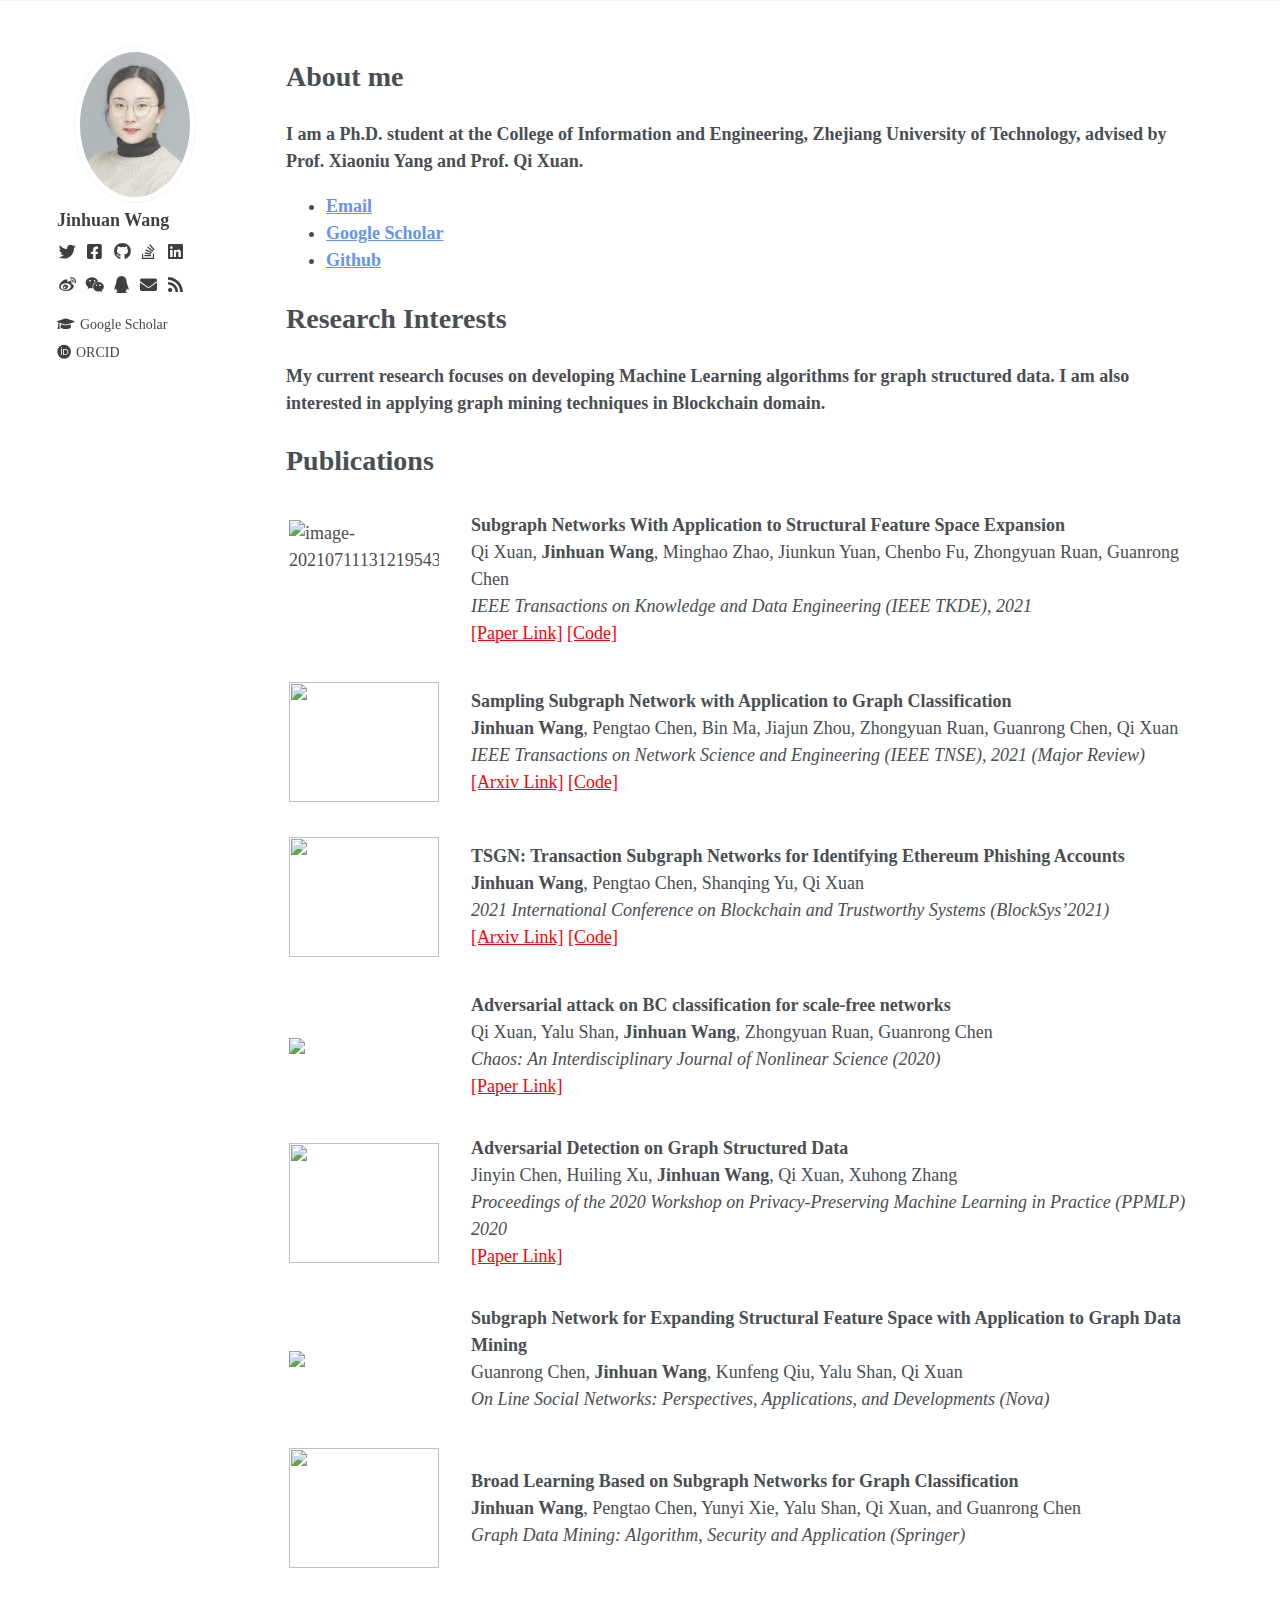
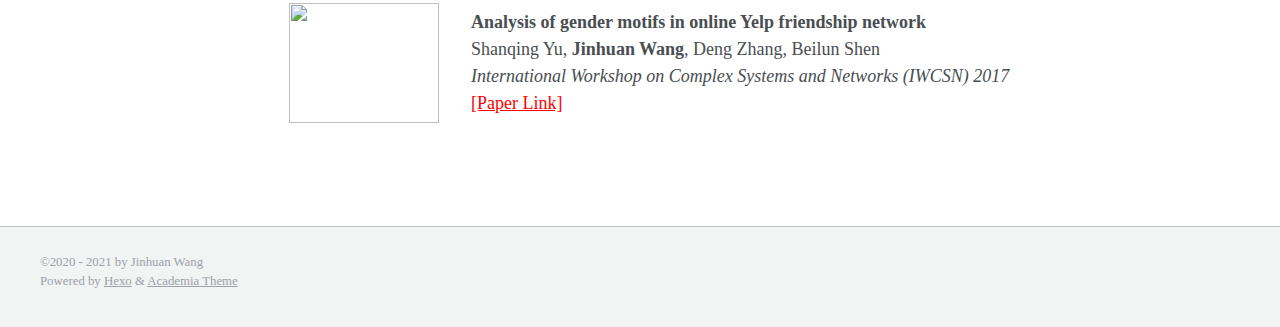
==== archives/index.html @ d6aba84d "Site updated: 2021-07-17 21:03:40" ====
<!DOCTYPE html><html lang="en"><head><meta charset="UTF-8"><meta http-equiv="X-UA-Compatible" content="IE=edge"><meta name="viewport" content="width=device-width, initial-scale=1, maximum-scale=5"><title>Homepage</title><meta name="author" content="Jinhuan Wang"><link rel="shortcut icon" href="/img/favicon.png"><link rel="stylesheet" href="/css/index.css"><link rel="stylesheet" href="https://cdn.jsdelivr.net/npm/@fortawesome/fontawesome-free@5.13.0/css/all.min.css"><meta name="generator" content="Hexo 5.4.0"></head><body><header id="page_header"></header><main id="page_main"><div class="side-card sticky"><div class="card-wrap" itemscope itemtype="http://schema.org/Person"><div class="author-avatar"><img class="avatar-img" src="/img/photo.jpg" onerror="this.onerror=null;this.src='/img/profile.png'" alt="avatar"></div><div class="author-discrip"><h3>Jinhuan Wang</h3><p class="author-bio"></p></div><div class="author-links"><button class="btn m-social-links">Links</button><ul class="social-icons"><li><a class="social-icon" href="/" target="_blank"><i class="fab fa-twitter" aria-hidden="true"></i></a></li><li><a class="social-icon" href="/" target="_blank"><i class="fab fa-facebook-square" aria-hidden="true"></i></a></li><li><a class="social-icon" href="https://github.com/GalateaWang" target="_blank"><i class="fab fa-github" aria-hidden="true"></i></a></li><li><a class="social-icon" href="/" target="_blank"><i class="fab fa-stack-overflow" aria-hidden="true"></i></a></li><li><a class="social-icon" href="/" target="_blank"><i class="fab fa-linkedin" aria-hidden="true"></i></a></li><li><a class="social-icon" href="/" target="_blank"><i class="fab fa-weibo" aria-hidden="true"></i></a></li><li><a class="social-icon" href="/" target="_blank"><i class="fab fa-weixin" aria-hidden="true"></i></a></li><li><a class="social-icon" href="/" target="_blank"><i class="fab fa-qq" aria-hidden="true"></i></a></li><li><a class="social-icon" href="jinhuanwang@zjut.edu.cn" target="_blank"><i class="fas fa-envelope" aria-hidden="true"></i></a></li><li><a class="social-icon" href="/" target="_blank"><i class="fas fa-rss" aria-hidden="true"></i></a></li></ul><ul class="social-links"><li><a class="e-social-link" href="https://scholar.google.com/citations?hl=zh-CN&amp;user=o1BycdIAAAAJ" target="_blank"><i class="fas fa-graduation-cap" aria-hidden="true"></i><span>Google Scholar</span></a></li><li><a class="e-social-link" href="/" target="_blank"><i class="fab fa-orcid" aria-hidden="true"></i><span>ORCID</span></a></li></ul></div></div></div><div class="page" itemscope itemtype="http://schema.org/CreativeWork"><article><h2 id="About-me"><a href="#About-me" class="headerlink" title="About me"></a>About me</h2><p><strong>I am a Ph.D. student  at the College of Information and Engineering, Zhejiang University of Technology, advised by Prof. Xiaoniu Yang and Prof. Qi Xuan.</strong>     </p>
<ul>
<li><a href="mailto: jinhuanwang@zjut.edu.cn" style="color: cornflowerblue; font-weight: 700; ">Email</a></li>
<li><a target="_blank" rel="noopener" href="https://scholar.google.com/citations?hl=zh-CN&user=o1BycdIAAAAJ" style="color: cornflowerblue; font-weight: 700; ">Google Scholar</a></li>
<li><a target="_blank" rel="noopener" href="https://github.com/GalateaWang" style="color: cornflowerblue; font-weight: 700;">Github</a></li>
</ul>
<h2 id="Research-Interests"><a href="#Research-Interests" class="headerlink" title="Research Interests"></a>Research Interests</h2><p><strong>My current research focuses on developing Machine Learning algorithms for graph structured data. I am also interested in applying graph mining techniques in Blockchain domain.</strong></p>
<h2 id="Publications"><a href="#Publications" class="headerlink" title="Publications"></a>Publications</h2><table>
<thead>
<tr>
<th align="left"></th>
<th></th>
<th></th>
</tr>
</thead>
<tbody><tr>
<td align="left"><a target="_blank" rel="noopener" href="https://user-images.githubusercontent.com/26339035/125916703-f8d29f71-adae-42ac-a374-967e4ed6e402.png"><img src="https://user-images.githubusercontent.com/26339035/125916703-f8d29f71-adae-42ac-a374-967e4ed6e402.png" alt="image-20210711131219543" style="float: left;width:150px;height:120px; margin-right: 24px;"/></a></td>
<td></td>
<td><strong>Subgraph Networks With Application to Structural Feature Space Expansion</strong><br />Qi Xuan, <strong>Jinhuan Wang</strong>, Minghao Zhao, Jiunkun Yuan, Chenbo Fu, Zhongyuan Ruan, Guanrong Chen<br /><em>IEEE Transactions on Knowledge and Data Engineering (IEEE TKDE), 2021</em><br /><a target="_blank" rel="noopener" href="https://ieeexplore.ieee.org/document/8924759" style="color:red;">[Paper Link]</a>  <a target="_blank" rel="noopener" href="https://github.com/GalateaWang/SGNs-master" style="color:red">[Code]</a></td>
</tr>
<tr>
<td align="left">&nbsp;</td>
<td></td>
<td></td>
</tr>
<tr>
<td align="left"><a target="_blank" rel="noopener" href="https://user-images.githubusercontent.com/26339035/125916743-023c834e-1842-4db5-be9d-2e7275704012.png" ><img src="https://user-images.githubusercontent.com/26339035/125916743-023c834e-1842-4db5-be9d-2e7275704012.png" style="float: left;width:150px;height:120px; margin-right: 24px;"/></a></td>
<td></td>
<td><strong>Sampling Subgraph Network with Application to Graph Classification</strong><br /><strong>Jinhuan Wang</strong>, Pengtao Chen, Bin Ma, Jiajun Zhou, Zhongyuan Ruan, Guanrong Chen, Qi Xuan<br /><em>IEEE Transactions on Network Science and Engineering (IEEE TNSE), 2021 (Major Review)</em><br /><a target="_blank" rel="noopener" href="https://arxiv.org/pdf/2102.05272.pdf" style="color:red;">[Arxiv Link]</a>  <a target="_blank" rel="noopener" href="https://github.com/GalateaWang/S2GN-master" style="color:red">[Code]</a></td>
</tr>
<tr>
<td align="left">&nbsp;</td>
<td></td>
<td></td>
</tr>
<tr>
<td align="left"><a target="_blank" rel="noopener" href="https://user-images.githubusercontent.com/26339035/125916754-6742d8e6-dbb0-4759-9ee8-6885c923bdd0.png"><img src="https://user-images.githubusercontent.com/26339035/125916754-6742d8e6-dbb0-4759-9ee8-6885c923bdd0.png" style="float:left; width:150px; height:120px; margin-right:24px;"/></a></td>
<td></td>
<td><strong>TSGN: Transaction Subgraph Networks for Identifying Ethereum Phishing Accounts</strong><br /><strong>Jinhuan Wang</strong>, Pengtao Chen, Shanqing Yu, Qi Xuan<br /><em>2021 International Conference on Blockchain and Trustworthy Systems (BlockSys’2021)</em><br /><a target="_blank" rel="noopener" href="https://arxiv.org/pdf/2104.08767.pdf" style="color: red">[Arxiv Link]</a> <a target="_blank" rel="noopener" href="https://github.com/GalateaWang/TSGN-master" style="color:red;">[Code]</a></td>
</tr>
<tr>
<td align="left">&nbsp;</td>
<td></td>
<td></td>
</tr>
<tr>
<td align="left"><a target="_blank" rel="noopener" href="https://user-images.githubusercontent.com/26339035/125916783-9ae766b1-9713-4e79-ad9d-eccd693181a1.png"><img src="https://user-images.githubusercontent.com/26339035/125916783-9ae766b1-9713-4e79-ad9d-eccd693181a1.png" style="float:left; width:150px; hegith:120px; margin-right:24px;"/></a></td>
<td></td>
<td><strong>Adversarial attack on BC classification for scale-free networks</strong><br />Qi Xuan, Yalu Shan, <strong>Jinhuan Wang</strong>, Zhongyuan Ruan, Guanrong Chen<br /><em>Chaos: An Interdisciplinary Journal of Nonlinear Science (2020)</em><br /><a target="_blank" rel="noopener" href="https://aip.scitation.org/doi/abs/10.1063/5.0003707" style="color:red;">[Paper Link]</a></td>
</tr>
<tr>
<td align="left">&nbsp;</td>
<td></td>
<td></td>
</tr>
<tr>
<td align="left"><a target="_blank" rel="noopener" href="https://user-images.githubusercontent.com/26339035/125916824-718e00a5-fbe6-42c3-acde-b6d0bad8ffab.png"><img src="https://user-images.githubusercontent.com/26339035/125916824-718e00a5-fbe6-42c3-acde-b6d0bad8ffab.png" style="float:left; width:150px; height:120px; margin-right:24px;"/></a></td>
<td></td>
<td><strong>Adversarial Detection on Graph Structured Data</strong><br />Jinyin Chen, Huiling Xu, <strong>Jinhuan Wang</strong>, Qi Xuan, Xuhong Zhang<br /><em>Proceedings of the 2020 Workshop on Privacy-Preserving Machine Learning in Practice (PPMLP) 2020</em><br /><a target="_blank" rel="noopener" href="https://dl.acm.org/doi/abs/10.1145/3411501.3419424" style="color:red;">[Paper Link]</a></td>
</tr>
<tr>
<td align="left">&nbsp;</td>
<td></td>
<td></td>
</tr>
<tr>
<td align="left"><a target="_blank" rel="noopener" href="https://user-images.githubusercontent.com/26339035/125916891-30e9089a-f079-495f-80ce-f2d35e8a3718.png"><img src="https://user-images.githubusercontent.com/26339035/125916891-30e9089a-f079-495f-80ce-f2d35e8a3718.png" style="float:left; width:150px; hegith:120px; margin-right:24px;"/></a></td>
<td></td>
<td><strong>Subgraph Network for Expanding Structural Feature Space with Application to Graph Data Mining</strong><br />Guanrong Chen, <strong>Jinhuan Wang</strong>, Kunfeng Qiu, Yalu Shan, Qi Xuan<br /><em>On Line Social Networks: Perspectives, Applications, and Developments (Nova)</em></td>
</tr>
<tr>
<td align="left">&nbsp;</td>
<td></td>
<td></td>
</tr>
<tr>
<td align="left"><a target="_blank" rel="noopener" href="https://user-images.githubusercontent.com/26339035/125916865-1a23672b-ca95-4561-af25-243d9ee45a95.png"><img src="https://user-images.githubusercontent.com/26339035/125916865-1a23672b-ca95-4561-af25-243d9ee45a95.png" style="float:left; width:150px; height:120px; margin-right:24px;"/></a></td>
<td></td>
<td><strong>Broad Learning Based on Subgraph Networks for Graph Classification</strong><br /><strong>Jinhuan Wang</strong>, Pengtao Chen, Yunyi Xie, Yalu Shan, Qi Xuan, and Guanrong Chen<br /><em>Graph Data Mining: Algorithm, Security and Application (Springer)</em></td>
</tr>
<tr>
<td align="left">&nbsp;</td>
<td></td>
<td></td>
</tr>
<tr>
<td align="left"><a target="_blank" rel="noopener" href="https://user-images.githubusercontent.com/26339035/125916845-290c1e03-c043-4568-b650-4b7f69cfe182.png"><img src="https://user-images.githubusercontent.com/26339035/125916845-290c1e03-c043-4568-b650-4b7f69cfe182.png" style="float:left; width:150px; height:120px; margin-right: 24px; "/></a></td>
<td></td>
<td><strong>Analysis of gender motifs in online Yelp friendship network</strong><br />Shanqing Yu, <strong>Jinhuan Wang</strong>, Deng Zhang, Beilun Shen<br /><em>International Workshop on Complex Systems and Networks (IWCSN) 2017</em><br /><a target="_blank" rel="noopener" href="https://ieeexplore.ieee.org/stamp/stamp.jsp?tp=&arnumber=8276539" style="color:red;">[Paper Link]</a></td>
</tr>
</tbody></table>
</article></div></main><footer id="page_footer"><div class="footer_wrap"><div class="copyright">&copy;2020 - 2021 by Jinhuan Wang</div><div class="theme-info">Powered by <a target="_blank" href="https://hexo.io" rel="nofollow noopener">Hexo</a> & <a target="_blank" href="https://github.com/PhosphorW/hexo-theme-academia" rel="nofollow noopener">Academia Theme</a></div></div></footer><script src="https://cdn.jsdelivr.net/npm/jquery@latest/dist/jquery.min.js"></script><script src="https://cdn.jsdelivr.net/npm/jquery-pjax@latest/jquery.pjax.min.js"></script><script src="/js/main.js"></script></body></html>
---- css/index.css ----
.page pre,
.page .highlight {
  overflow: auto;
  margin: 0 0 1rem;
  padding: 0;
  background: #f8f8f8;
  color: #525252;
  font-size: 1.6rem;
  clear: both;
}
figure.highlight {
  position: relative;
}
.page .highlight code {
  padding: 0.2rem 0.3rem;
  word-wrap: break-word;
  font-size: 1.6rem !important;
}
.page pre {
  padding: 10px 20px;
}
.page pre code {
  padding: 0;
  background: none;
  color: #525252;
  text-shadow: none;
}
.page .highlight {
  position: relative;
  border-radius: 1px;
}
.page .highlight pre {
  margin: 0;
  padding: 8px 0;
  border: none;
}
.page .highlight .line::selection {
  background: rgba(128,203,196,0.251);
  color: #525252;
}
.page .highlight .line.marked {
  background-color: rgba(128,203,196,0.251);
}
.page .highlight table {
  position: relative;
  margin: 0;
  width: auto;
  border: none;
}
.page .highlight td {
  padding: 0;
  border: none;
}
.page .highlight .gutter pre {
  padding-right: 0.8rem;
  padding-left: 0.7rem;
  background-color: #f8f8f8;
  color: #cfd8dc;
  text-align: right;
}
.page .highlight .code pre {
  padding-right: 0.5rem;
  padding-left: 0.5rem;
  width: 100%;
  background-color: #f8f8f8;
}
.page .highlight .line {
  height: 1rem;
}
.page .gutter {
  user-select: none;
  -webkit-user-select: none;
  -moz-user-select: none;
  -ms-user-select: none;
}
.page .gist table {
  width: auto;
}
.page .gist table td {
  border: none;
}
.page pre .deletion {
  background: #fdd;
}
.page pre .addition {
  background: #dfd;
}
.page pre .meta {
  color: #7c4dff;
}
.page pre .comment {
  color: rgba(144,164,174,0.565);
}
.page pre .comment::selection {
  background: rgba(128,203,196,0.251);
  color: #525252;
}
.page pre .variable,
.page pre .attribute,
.page pre .regexp,
.page pre .ruby .constant,
.page pre .xml .tag .title,
.page pre .xml .pi,
.page pre .xml .doctype,
.page pre .html .doctype,
.page pre .css .id,
.page pre .tag .name,
.page pre .css .class,
.page pre .css .pseudo {
  color: #e53935;
}
.page pre .variable::selection,
.page pre .attribute::selection,
.page pre .regexp::selection,
.page pre .ruby .constant::selection,
.page pre .xml .tag .title::selection,
.page pre .xml .pi::selection,
.page pre .xml .doctype::selection,
.page pre .html .doctype::selection,
.page pre .css .id::selection,
.page pre .tag .name::selection,
.page pre .css .class::selection,
.page pre .css .pseudo::selection {
  background: rgba(128,203,196,0.251);
  color: #525252;
}
.page pre .tag {
  color: #c62641;
}
.page pre .tag::selection {
  background: rgba(128,203,196,0.251);
  color: #525252;
}
.page pre .number,
.page pre .preprocessor,
.page pre .literal,
.page pre .params,
.page pre .constant,
.page pre .command {
  color: #f76d47;
}
.page pre .number::selection,
.page pre .preprocessor::selection,
.page pre .literal::selection,
.page pre .params::selection,
.page pre .constant::selection,
.page pre .command::selection {
  background: rgba(128,203,196,0.251);
  color: #525252;
}
.page pre .built_in {
  color: #ffb62c;
}
.page pre .built_in::selection {
  background: rgba(128,203,196,0.251);
  color: #525252;
}
.page pre .ruby .class .title,
.page pre .css .rules .attribute,
.page pre .string,
.page pre .value,
.page pre .inheritance,
.page pre .header,
.page pre .ruby .symbol,
.page pre .xml .cdata,
.page pre .special,
.page pre .number,
.page pre .formula {
  color: #0086b3;
}
.page pre .ruby .class .title::selection,
.page pre .css .rules .attribute::selection,
.page pre .string::selection,
.page pre .value::selection,
.page pre .inheritance::selection,
.page pre .header::selection,
.page pre .ruby .symbol::selection,
.page pre .xml .cdata::selection,
.page pre .special::selection,
.page pre .number::selection,
.page pre .formula::selection {
  background: rgba(128,203,196,0.251);
  color: #525252;
}
.page pre .keyword,
.page pre .title,
.page pre .css .hexcolor {
  color: #c62641;
}
.page pre .keyword::selection,
.page pre .title::selection,
.page pre .css .hexcolor::selection {
  background: rgba(128,203,196,0.251);
  color: #525252;
}
.page pre .function,
.page pre .python .decorator,
.page pre .python .title,
.page pre .ruby .function .title,
.page pre .ruby .title .keyword,
.page pre .perl .sub,
.page pre .javascript .title,
.page pre .coffeescript .title {
  color: #6182b8;
}
.page pre .function::selection,
.page pre .python .decorator::selection,
.page pre .python .title::selection,
.page pre .ruby .function .title::selection,
.page pre .ruby .title .keyword::selection,
.page pre .perl .sub::selection,
.page pre .javascript .title::selection,
.page pre .coffeescript .title::selection {
  background: rgba(128,203,196,0.251);
  color: #525252;
}
.page pre .tag .attr,
.page pre .javascript .function {
  color: #7c4dff;
}
.page pre .tag .attr::selection,
.page pre .javascript .function::selection {
  background: rgba(128,203,196,0.251);
  color: #525252;
}
* {
  -webkit-text-size-adjust: none;
}
html {
  height: 100%;
  margin: 0;
  font-size: 62.5%;
  -webkit-font-smoothing: antialiased;
  box-sizing: border-box;
}
body {
  height: 100%;
  margin: 0;
  padding: 0;
  color: #494e52;
  font-size: 1.8em;
  line-height: 1.5;
  font-family: "Times New Roman", FangSong, STFangsong, sans-serif;
  scroll-behavior: smooth;
}
a,
span,
.btn {
  font-family: "Times New Roman", FangSong, STFangsong, sans-serif;
}
img {
  max-width: 100%;
}
blockquote {
  position: relative;
  color: #999;
  font-weight: 400;
  background-color: #f7f7f7;
  border-left: 5px solid #777;
  padding: 1rem 1rem 1rem 1.5rem;
  margin: 1rem 3rem 1rem 2rem;
}
blockquote p {
  margin: 0;
}
#page_header {
  position: relative;
  border-bottom: 1px solid #f2f3f3;
  -webkit-animation: intro 0.3s both;
  animation: intro 0.3s both;
  -webkit-animation-delay: 0.15s;
  animation-delay: 0.15s;
  z-index: 20;
}
.header_wrap {
  max-width: 1200px;
  margin-left: auto;
  margin-right: auto;
  clear: both;
  padding: 1.6rem 2rem 1rem;
  font-size: 2rem;
}
#blog_name {
  display: inline-block;
  width: auto;
  vertical-align: top;
}
#blog_name a {
  display: block;
  margin: 0 1.6rem;
  padding: 0.8rem 0;
  color: #7a8288;
  font-weight: 600;
  text-decoration: none;
  -webkit-transition: all 0.2s ease-in-out;
  transition: all 0.2s ease-in-out;
}
#blog_name a:hover {
  color: #000;
}
@media (max-width: 34em) {
  .menus-open .menus_items {
    visibility: visible;
    opacity: 1;
    pointer-events: auto;
  }
  .menus_items {
    visibility: hidden;
    opacity: 0;
    position: absolute;
    right: 10px;
    margin: 0;
    box-shadow: rgba(0,0,0,0.25) 0px 0px 10px;
    padding: 5px;
    border-width: 1px;
    border-style: solid;
    border-color: #f2f3f3;
    border-image: initial;
    border-radius: 4px;
    background: #fff;
    list-style: none;
    transition: all ease-in-out 0.2s;
    pointer-events: none;
  }
  .menus_items::before {
    display: block;
    content: "";
    position: absolute;
    top: -10px;
    left: calc(50% + 15px);
    width: 0px;
    z-index: 0;
    border-style: solid;
    border-width: 0px 10px 10px;
    border-color: #fff transparent;
  }
  .menus_items li {
    display: block;
    border-bottom: 1px solid #f2f3f3;
  }
  .menus_items li a {
    display: block;
    color: #7a8288;
    font-size: 1.6rem;
    margin: 0px;
    padding: 8px 15px;
    text-decoration: none;
    transition: all 0.2s ease-in-out 0s;
  }
}
.menus_icon {
  display: inline-block;
  position: absolute;
  right: 30px;
  top: 22px;
  height: 30px;
  width: 30px;
  background-color: #7a8288;
  color: #fff;
  cursor: pointer;
  padding: 0px 0.3rem;
  border-width: 0px;
  outline: none;
}
.menus-open .navicon {
  background: transparent;
}
.menus-open .navicon::before {
  transform-origin: 50% 50%;
  top: 0px;
  left: -3px;
  width: 25px;
  transform: rotate3d(0, 0, 1, 45deg);
}
.menus-open .navicon::after {
  transform-origin: 50% 50%;
  top: 0px;
  left: -3px;
  width: 25px;
  transform: rotate3d(0, 0, 1, -45deg);
}
@media (min-width: 34em) {
  .menus_items {
    display: inline-block;
    list-style-type: none;
    margin: 0;
    clear: both;
  }
  .menus_items li {
    display: table-cell;
    vertical-align: middle;
  }
  .menus_items li a {
    position: relative;
    display: block;
    margin: 0 1.6rem;
    padding: 0.8rem 0;
    color: #7a8288;
    text-decoration: none;
  }
  .menus_items li a::before {
    content: "";
    position: absolute;
    left: 0;
    bottom: 0;
    height: 4px;
    background: #bdc1c4;
    width: 100%;
    -webkit-transition: all 0.2s ease-in-out;
    transition: all 0.2s ease-in-out;
    -webkit-transform: scaleX(0);
    -ms-transform: scaleX(0);
    transform: scaleX(0);
  }
  .menus_items li a:hover {
    color: #5c6266;
  }
  .menus_items li a:hover::before {
    -webkit-transform: scaleX(1);
    -ms-transform: scaleX(1);
    transform: scaleX(1);
  }
  .menus_icon {
    display: none;
  }
}
#page_main {
  min-height: 72%;
  margin-left: auto;
  margin-right: auto;
  clear: both;
  margin-top: 3.2rem;
  margin-bottom: 6.4rem;
  padding-left: 1.6rem;
  padding-right: 1.6rem;
  animation: intro 0.3s both;
  animation-delay: 0.35s;
}
#page_main::after {
  clear: both;
  content: "";
  display: table;
}
.page-title {
  font-size: 3rem;
  padding: 0 1.2rem;
}
.page article {
  padding-left: 1.2rem;
  padding-right: 1.2rem;
}
.page article h1 {
  font-size: 3rem;
}
.page article h2 {
  font-size: 2.8rem;
}
.page article h3 {
  font-size: 2.6rem;
}
.page article p,
.page article li {
  font-size: 1.8rem;
}
.page article a {
  color: #494e52;
  -webkit-transition: all 0.2s ease-in-out;
  transition: all 0.2s ease-in-out;
}
.page article a:hover {
  color: #c62641;
}
.page article .highlight {
  overflow: auto;
  margin: 0 0 1rem;
  padding: 0;
  background: #f8f8f8;
  color: #525252;
  line-height: 20px;
}
.page article .gutter pre {
  padding-right: 0.8rem;
  padding-left: 0.7rem;
  background-color: #f8f8f8;
  color: #cfd8dc;
  text-align: right;
}
.page article code {
  font-family: "Times New Roman", FangSong, STFangsong, sans-serif;
  padding: 0.2rem 0.3rem;
  background: rgba(27,31,35,0.05);
  word-wrap: break-word;
}
@media screen and (min-width: 66.67em) {
  #page_main {
    max-width: 1200px;
  }
}
@media (min-width: 34em) {
  .page {
    width: 82.5%;
    float: right;
    margin-right: 0;
  }
  .page .page-title {
    padding: 0 3.6rem;
  }
  .page article {
    padding: 0 3.6rem 3.6rem;
  }
}
.side-card {
  clear: both;
  margin-bottom: 1.6rem;
  -webkit-transform: translate3d(0, 0, 0);
  transform: translate3d(0, 0, 0);
}
.side-card .card-wrap {
  padding-left: 10px;
}
.side-card img {
  width: 100%;
}
.side-card p,
.side-card li {
  font-size: 1.4rem;
  line-height: 1.5;
}
.author-avatar {
  display: table-cell;
  vertical-align: top;
  width: 40px;
  height: 40px;
}
.author-avatar img {
  width: 100%;
  max-width: 110px;
  border-radius: 50%;
}
.author-discrip {
  display: table-cell;
  vertical-align: top;
  padding-left: 15px;
  padding-right: 15px;
  line-height: 1;
}
.author-discrip h3 {
  margin: 0px;
  font-size: 1.8rem;
}
.author-discrip .author-bio {
  font-size: 1.2rem;
  margin: 0.3rem 0;
}
.author-links {
  display: table-cell;
  position: relative;
  vertical-align: top;
  z-index: 10;
  cursor: pointer;
}
.author-links li {
  white-space: nowrap;
  margin-bottom: 0.5em;
}
.author-links a {
  margin-bottom: 5px;
  padding-right: 5px;
  padding-top: 2px;
  padding-bottom: 2px;
  color: inherit;
  font-size: 1.4rem;
  text-decoration: none;
}
.author-links button {
  margin-bottom: 0px;
}
.btn {
  display: inline-block;
  margin-bottom: 0.25em;
  font-size: 0.75em;
  font-weight: bold;
  text-align: center;
  background-color: #7a8288;
  cursor: pointer;
  color: #fff !important;
  padding: 0.6em 1em;
  text-decoration: none;
  border-radius: 4px;
  border-width: 0px !important;
  border-style: initial !important;
  border-color: initial !important;
  border-image: initial !important;
}
.btn:hover {
  background-color: #333;
}
.m-social-links {
  background-color: #fff;
  color: #7a8288 !important;
  border-width: 1px !important;
  border-style: solid !important;
  border-color: #bdc1c4 !important;
  border-image: initial !important;
}
.m-social-links:hover {
  color: #fff !important;
}
.social-icons {
  visibility: hidden;
  opacity: 0;
  position: absolute;
  right: 0;
  width: 115px;
  margin-top: 15px;
  padding-top: 8px;
  padding-left: 10px;
  list-style-type: none;
  border: 1px solid #f2f3f3;
  border-radius: 4px;
  background: #fff;
  z-index: -1;
  box-shadow: 0 0 10px rgba(0,0,0,0.25);
  cursor: default;
  transition: all ease-in-out 0.2s;
}
.social-icons::before {
  display: block;
  content: "";
  position: absolute;
  top: -10px;
  left: calc(50% + 15px);
  width: 0px;
  z-index: 0;
  border-style: solid;
  border-width: 0px 10px 10px;
  border-color: #fff transparent;
  transition: all 0.2s ease-in-out;
}
.social-icons a {
  font-size: 1.7rem;
}
.social-icons li {
  display: inline-block;
}
.social-icons .fa,
.social-icons .fas,
.social-icons .fab {
  display: inline-block;
  font-size: inherit;
  text-rendering: auto;
  -webkit-font-smoothing: antialiased;
  -moz-osx-font-smoothing: grayscale;
  color: #000;
  width: 1.28571em;
  text-align: center;
  -webkit-transition: all 0.2s ease-in-out;
  transition: all 0.2s ease-in-out;
}
.social-icons .fa:hover,
.social-icons .fas:hover,
.social-icons .fab:hover {
  color: #c62641;
}
.is-open .social-icons {
  visibility: visible;
  opacity: 1;
}
.social-links {
  display: none;
  list-style-type: none;
  cursor: default;
  -webkit-transition: all 0.2s ease-in-out;
  transition: all 0.2s ease-in-out;
}
.social-links .e-social-link {
  color: #000;
}
.social-links .e-social-link .fa,
.social-links .e-social-link .fas,
.social-links .e-social-link .fab {
  padding-right: 0.5rem;
}
.social-links .e-social-link:hover span {
  text-decoration: underline;
}
.cv-links {
  color: #096494 !important;
  display: inline-block;
  position: relative;
  font-size: 1.4rem;
  margin-left: 5.5rem;
}
.cv-links i {
  text-decoration: underline;
}
.cv-links i::before {
  margin-right: 0.5rem;
}
@media (min-width: 66.67em) {
  .side-card {
    padding-right: 0;
  }
}
@media (min-width: 34em) {
  .side-card {
    width: 15.25424%;
    min-width: 165px;
    float: left;
    margin-right: 1.69492%;
    opacity: 0.75;
    -webkit-transition: opacity 0.2s ease-in-out;
    transition: opacity 0.2s ease-in-out;
  }
  .side-card .card-wrap {
    padding: 10px 10px 10px 17px;
  }
  .sticky {
    clear: both;
    position: -webkit-sticky;
    position: sticky;
    top: 2em;
  }
  .sticky>* {
    display: block;
  }
  .author-avatar {
    display: block;
    width: auto;
    height: auto;
    text-align: center;
  }
  .author-avatar img {
    padding: 5px;
    border: 1px solid #f2f3f3;
  }
  .author-discrip {
    display: block;
    width: 100%;
    padding-left: 0;
    padding-right: 0;
    color: #000;
  }
  .author-discrip .author-bio {
    font-size: 1.4rem;
    margin-top: 8px;
    margin-bottom: 10px;
  }
  .author-links {
    display: block;
  }
  .social-icons {
    display: block;
    visibility: visible;
    opacity: 1;
    position: relative;
    width: auto;
    margin: 0;
    padding: 0;
    border: 0;
    background: transparent;
    box-shadow: none;
  }
  .social-icons::before {
    content: none;
  }
  .m-social-links {
    display: none;
  }
  .social-links {
    display: block;
    margin-top: 0.8rem;
    margin-bottom: 1.6rem;
    padding: 0;
  }
  .cv-links {
    margin: 0;
  }
}
#page_footer {
  clear: both;
  height: 100px;
  width: 100%;
  float: left;
  margin-left: 0;
  margin-right: 0;
  color: #9ba1a6;
  -webkit-animation: intro 0.3s both;
  animation: intro 0.3s both;
  -webkit-animation-delay: 0.45s;
  animation-delay: 0.45s;
  background-color: #f2f3f3;
  border-top: 1px solid #bdc1c4;
}
#page_footer a {
  color: #9ba1a6;
  -webkit-transition: all 0.2s ease-in-out;
  transition: all 0.2s ease-in-out;
}
#page_footer a:hover {
  color: #000;
}
.footer_wrap {
  max-width: 600px;
  margin-left: auto;
  margin-right: auto;
  clear: both;
  margin-top: 2em;
  padding-left: 2.5em;
  font-size: 1.28rem;
}
@media (min-width: 66.67em) {
  .footer_wrap {
    max-width: 1200px;
  }
}
@media (min-width: 34em) {
  .footer_wrap {
    padding: 0 1em 2em;
  }
}
.nav-wrap {
  position: fixed;
  bottom: 220px;
  right: 0;
  max-width: 50px;
  visibility: hidden;
  opacity: 0;
  transition: all 0.3s;
  -webkit-transition: all 0.3s;
  -moz-transition: all 0.3s;
}
.nav-wrap.is-visible {
  visibility: visible;
  opacity: 1;
  pointer-events: auto;
}
.nav {
  height: 30px;
  width: 30px;
}
.site-nav {
  position: absolute;
  height: 30px;
  width: 30px;
  background-color: #7a8288;
  color: #fff;
  cursor: pointer;
  padding: 0px 0.3rem;
  border-width: 0px;
  border-style: initial;
  border-color: initial;
  border-image: initial;
  outline: none;
}
.navicon {
  position: relative;
  width: 18px;
  height: 3px;
  background: #fff;
  margin: auto;
  transition: all 0.3s ease 0s;
}
.navicon::before {
  content: "";
  position: absolute;
  top: -8px;
  left: 0px;
  width: 18px;
  height: 3px;
  background: #fff;
  transition: all 0.3s ease 0s;
}
.navicon::after {
  content: "";
  position: absolute;
  bottom: -8px;
  left: 0px;
  width: 18px;
  height: 3px;
  background: #fff;
  transition: all 0.3s ease 0s;
}
.nav-open .navicon {
  background: transparent;
}
.nav-open .navicon::before {
  transform-origin: 50% 50%;
  top: 0px;
  left: -3px;
  width: 25px;
  transform: rotate3d(0, 0, 1, 45deg);
}
.nav-open .navicon::after {
  transform-origin: 50% 50%;
  top: 0px;
  left: -3px;
  width: 25px;
  transform: rotate3d(0, 0, 1, -45deg);
}
.nav_items {
  visibility: hidden;
  opacity: 0;
  position: absolute;
  right: 45px;
  top: -20px;
  margin: 0;
  box-shadow: rgba(0,0,0,0.25) 0px 0px 10px;
  padding: 5px;
  border-width: 1px;
  border-style: solid;
  border-color: #f2f3f3;
  border-image: initial;
  border-radius: 4px;
  background: #fff;
  list-style: none;
  transition: all ease-in-out 0.2s;
}
.nav_items li {
  display: block;
  border-bottom: 1px solid #f2f3f3;
}
.nav_items li a {
  display: block;
  color: #7a8288;
  font-size: 1.6rem;
  margin: 0px;
  padding: 10px 20px;
  text-decoration: none;
  transition: all 0.2s ease-in-out 0s;
}
.nav_items li a:hover {
  color: #5c6266;
  background: #dee0e1;
}
.nav_items::before {
  content: "";
  position: absolute;
  top: 20px;
  right: -10px;
  width: 0px;
  display: block;
  z-index: 0;
  border-style: solid;
  border-width: 10px 0px 10px 10px;
  border-color: transparent transparent transparent #fff;
}
.nav_items::after {
  clear: both;
  content: "";
  display: table;
}
.nav-open .nav_items {
  visibility: visible;
  opacity: 1;
}
.cd-top {
  display: block;
  width: auto;
  height: auto;
}
.cd-top i {
  display: block;
  margin-top: 3px;
  width: 30px;
  height: 30px;
  background-color: #7a8288;
  color: #fff;
  text-align: center;
  text-decoration: none;
  font-size: 16px;
  line-height: 29px;
  cursor: pointer;
}
::-webkit-scrollbar {
  width: 12px;
  height: 8px;
  background-color: #fff;
}
::-webkit-scrollbar-track {
  background-color: #fff;
}
::-webkit-scrollbar-thumb {
  background-color: rgba(122,130,136,0.4);
}
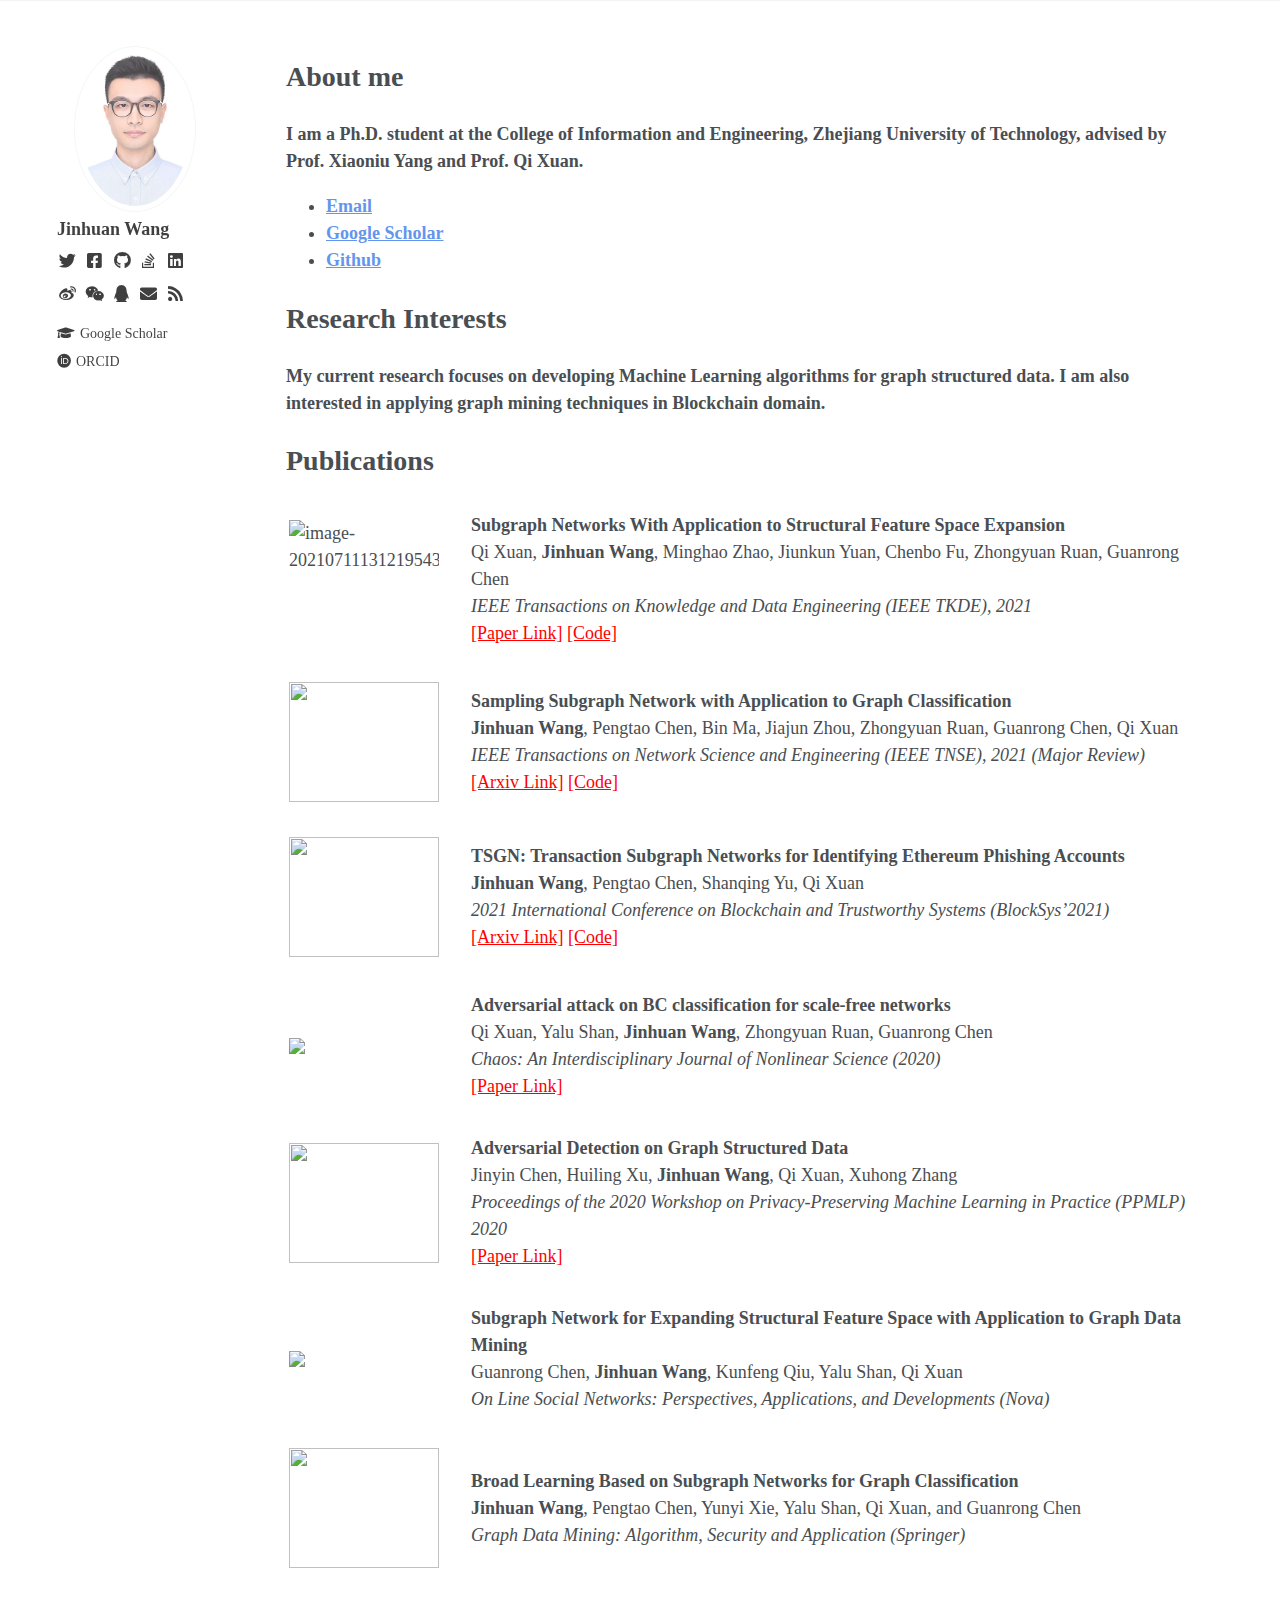
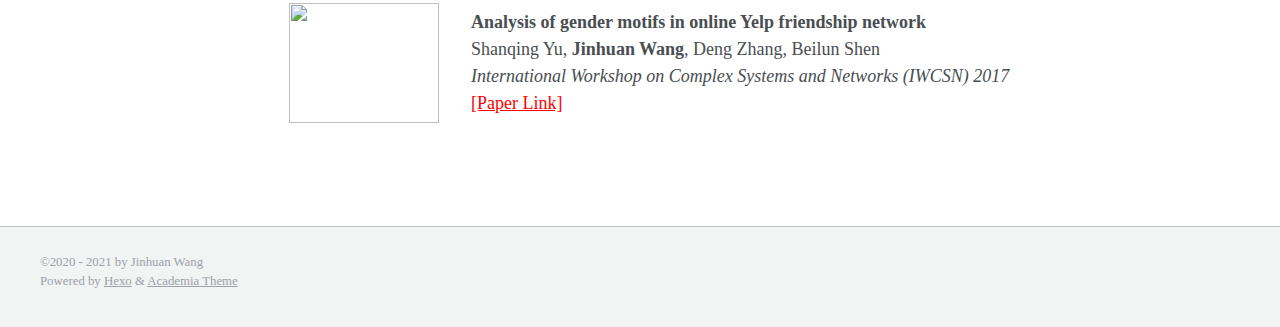
==== commit dd849c6c: "Site updated: 2021-07-17 21:20:05" ====
--- a/archives/index.html
+++ b/archives/index.html
@@ -1,4 +1,4 @@
-<!DOCTYPE html><html lang="en"><head><meta charset="UTF-8"><meta http-equiv="X-UA-Compatible" content="IE=edge"><meta name="viewport" content="width=device-width, initial-scale=1, maximum-scale=5"><title>Homepage</title><meta name="author" content="Jinhuan Wang"><link rel="shortcut icon" href="/img/favicon.png"><link rel="stylesheet" href="/css/index.css"><link rel="stylesheet" href="https://cdn.jsdelivr.net/npm/@fortawesome/fontawesome-free@5.13.0/css/all.min.css"><meta name="generator" content="Hexo 5.4.0"></head><body><header id="page_header"></header><main id="page_main"><div class="side-card sticky"><div class="card-wrap" itemscope itemtype="http://schema.org/Person"><div class="author-avatar"><img class="avatar-img" src="/img/photo.jpg" onerror="this.onerror=null;this.src='/img/profile.png'" alt="avatar"></div><div class="author-discrip"><h3>Jinhuan Wang</h3><p class="author-bio"></p></div><div class="author-links"><button class="btn m-social-links">Links</button><ul class="social-icons"><li><a class="social-icon" href="/" target="_blank"><i class="fab fa-twitter" aria-hidden="true"></i></a></li><li><a class="social-icon" href="/" target="_blank"><i class="fab fa-facebook-square" aria-hidden="true"></i></a></li><li><a class="social-icon" href="https://github.com/GalateaWang" target="_blank"><i class="fab fa-github" aria-hidden="true"></i></a></li><li><a class="social-icon" href="/" target="_blank"><i class="fab fa-stack-overflow" aria-hidden="true"></i></a></li><li><a class="social-icon" href="/" target="_blank"><i class="fab fa-linkedin" aria-hidden="true"></i></a></li><li><a class="social-icon" href="/" target="_blank"><i class="fab fa-weibo" aria-hidden="true"></i></a></li><li><a class="social-icon" href="/" target="_blank"><i class="fab fa-weixin" aria-hidden="true"></i></a></li><li><a class="social-icon" href="/" target="_blank"><i class="fab fa-qq" aria-hidden="true"></i></a></li><li><a class="social-icon" href="jinhuanwang@zjut.edu.cn" target="_blank"><i class="fas fa-envelope" aria-hidden="true"></i></a></li><li><a class="social-icon" href="/" target="_blank"><i class="fas fa-rss" aria-hidden="true"></i></a></li></ul><ul class="social-links"><li><a class="e-social-link" href="https://scholar.google.com/citations?hl=zh-CN&amp;user=o1BycdIAAAAJ" target="_blank"><i class="fas fa-graduation-cap" aria-hidden="true"></i><span>Google Scholar</span></a></li><li><a class="e-social-link" href="/" target="_blank"><i class="fab fa-orcid" aria-hidden="true"></i><span>ORCID</span></a></li></ul></div></div></div><div class="page" itemscope itemtype="http://schema.org/CreativeWork"><article><h2 id="About-me"><a href="#About-me" class="headerlink" title="About me"></a>About me</h2><p><strong>I am a Ph.D. student  at the College of Information and Engineering, Zhejiang University of Technology, advised by Prof. Xiaoniu Yang and Prof. Qi Xuan.</strong>     </p>
+<!DOCTYPE html><html lang="en"><head><meta charset="UTF-8"><meta http-equiv="X-UA-Compatible" content="IE=edge"><meta name="viewport" content="width=device-width, initial-scale=1, maximum-scale=5"><title>Homepage</title><meta name="author" content="Jinhuan Wang"><link rel="shortcut icon" href="/img/favicon.png"><link rel="stylesheet" href="/css/index.css"><link rel="stylesheet" href="https://cdn.jsdelivr.net/npm/@fortawesome/fontawesome-free@5.13.0/css/all.min.css"><meta name="generator" content="Hexo 5.4.0"></head><body><header id="page_header"></header><main id="page_main"><div class="side-card sticky"><div class="card-wrap" itemscope itemtype="http://schema.org/Person"><div class="author-avatar"><img class="avatar-img" src="/img/%E8%AF%81%E4%BB%B6%E7%85%A7-%E5%B0%8F.jpg" onerror="this.onerror=null;this.src='/img/profile.png'" alt="avatar"></div><div class="author-discrip"><h3>Jinhuan Wang</h3><p class="author-bio"></p></div><div class="author-links"><button class="btn m-social-links">Links</button><ul class="social-icons"><li><a class="social-icon" href="/" target="_blank"><i class="fab fa-twitter" aria-hidden="true"></i></a></li><li><a class="social-icon" href="/" target="_blank"><i class="fab fa-facebook-square" aria-hidden="true"></i></a></li><li><a class="social-icon" href="https://github.com/GalateaWang" target="_blank"><i class="fab fa-github" aria-hidden="true"></i></a></li><li><a class="social-icon" href="/" target="_blank"><i class="fab fa-stack-overflow" aria-hidden="true"></i></a></li><li><a class="social-icon" href="/" target="_blank"><i class="fab fa-linkedin" aria-hidden="true"></i></a></li><li><a class="social-icon" href="/" target="_blank"><i class="fab fa-weibo" aria-hidden="true"></i></a></li><li><a class="social-icon" href="/" target="_blank"><i class="fab fa-weixin" aria-hidden="true"></i></a></li><li><a class="social-icon" href="/" target="_blank"><i class="fab fa-qq" aria-hidden="true"></i></a></li><li><a class="social-icon" href="jinhuanwang@zjut.edu.cn" target="_blank"><i class="fas fa-envelope" aria-hidden="true"></i></a></li><li><a class="social-icon" href="/" target="_blank"><i class="fas fa-rss" aria-hidden="true"></i></a></li></ul><ul class="social-links"><li><a class="e-social-link" href="https://scholar.google.com/citations?hl=zh-CN&amp;user=o1BycdIAAAAJ" target="_blank"><i class="fas fa-graduation-cap" aria-hidden="true"></i><span>Google Scholar</span></a></li><li><a class="e-social-link" href="/" target="_blank"><i class="fab fa-orcid" aria-hidden="true"></i><span>ORCID</span></a></li></ul></div></div></div><div class="page" itemscope itemtype="http://schema.org/CreativeWork"><article><h2 id="About-me"><a href="#About-me" class="headerlink" title="About me"></a>About me</h2><p><strong>I am a Ph.D. student  at the College of Information and Engineering, Zhejiang University of Technology, advised by Prof. Xiaoniu Yang and Prof. Qi Xuan.</strong>     </p>
 <ul>
 <li><a href="mailto: jinhuanwang@zjut.edu.cn" style="color: cornflowerblue; font-weight: 700; ">Email</a></li>
 <li><a target="_blank" rel="noopener" href="https://scholar.google.com/citations?hl=zh-CN&user=o1BycdIAAAAJ" style="color: cornflowerblue; font-weight: 700; ">Google Scholar</a></li>
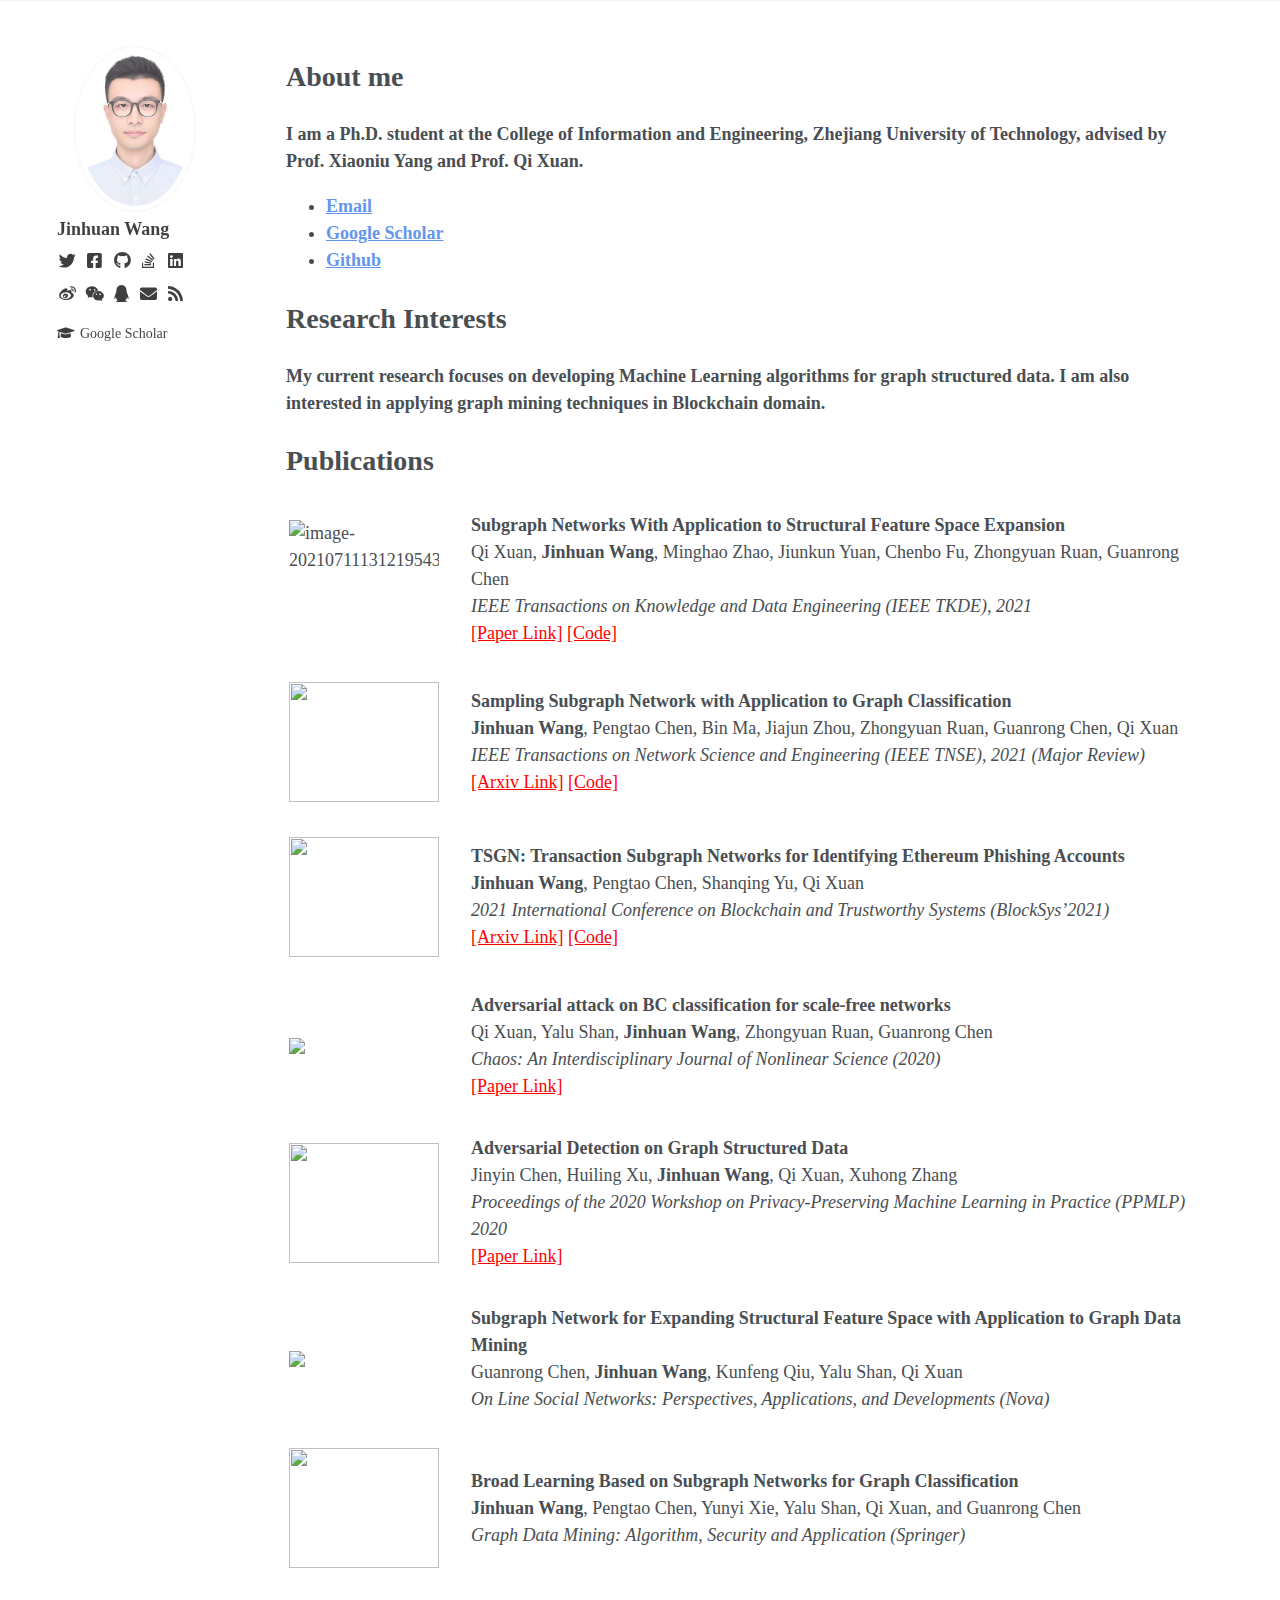
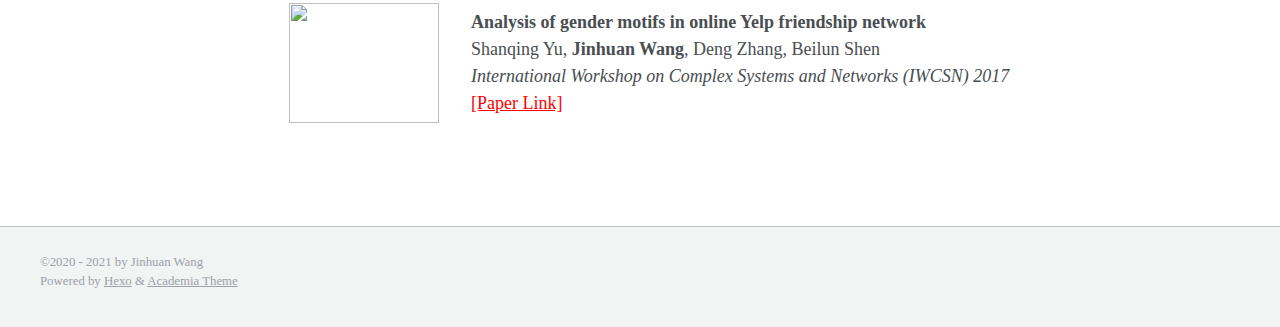
==== commit b55f70ed: "Site updated: 2021-07-20 10:11:39" ====
--- a/archives/index.html
+++ b/archives/index.html
@@ -1,4 +1,4 @@
-<!DOCTYPE html><html lang="en"><head><meta charset="UTF-8"><meta http-equiv="X-UA-Compatible" content="IE=edge"><meta name="viewport" content="width=device-width, initial-scale=1, maximum-scale=5"><title>Homepage</title><meta name="author" content="Jinhuan Wang"><link rel="shortcut icon" href="/img/favicon.png"><link rel="stylesheet" href="/css/index.css"><link rel="stylesheet" href="https://cdn.jsdelivr.net/npm/@fortawesome/fontawesome-free@5.13.0/css/all.min.css"><meta name="generator" content="Hexo 5.4.0"></head><body><header id="page_header"></header><main id="page_main"><div class="side-card sticky"><div class="card-wrap" itemscope itemtype="http://schema.org/Person"><div class="author-avatar"><img class="avatar-img" src="/img/%E8%AF%81%E4%BB%B6%E7%85%A7-%E5%B0%8F.jpg" onerror="this.onerror=null;this.src='/img/profile.png'" alt="avatar"></div><div class="author-discrip"><h3>Jinhuan Wang</h3><p class="author-bio"></p></div><div class="author-links"><button class="btn m-social-links">Links</button><ul class="social-icons"><li><a class="social-icon" href="/" target="_blank"><i class="fab fa-twitter" aria-hidden="true"></i></a></li><li><a class="social-icon" href="/" target="_blank"><i class="fab fa-facebook-square" aria-hidden="true"></i></a></li><li><a class="social-icon" href="https://github.com/GalateaWang" target="_blank"><i class="fab fa-github" aria-hidden="true"></i></a></li><li><a class="social-icon" href="/" target="_blank"><i class="fab fa-stack-overflow" aria-hidden="true"></i></a></li><li><a class="social-icon" href="/" target="_blank"><i class="fab fa-linkedin" aria-hidden="true"></i></a></li><li><a class="social-icon" href="/" target="_blank"><i class="fab fa-weibo" aria-hidden="true"></i></a></li><li><a class="social-icon" href="/" target="_blank"><i class="fab fa-weixin" aria-hidden="true"></i></a></li><li><a class="social-icon" href="/" target="_blank"><i class="fab fa-qq" aria-hidden="true"></i></a></li><li><a class="social-icon" href="jinhuanwang@zjut.edu.cn" target="_blank"><i class="fas fa-envelope" aria-hidden="true"></i></a></li><li><a class="social-icon" href="/" target="_blank"><i class="fas fa-rss" aria-hidden="true"></i></a></li></ul><ul class="social-links"><li><a class="e-social-link" href="https://scholar.google.com/citations?hl=zh-CN&amp;user=o1BycdIAAAAJ" target="_blank"><i class="fas fa-graduation-cap" aria-hidden="true"></i><span>Google Scholar</span></a></li><li><a class="e-social-link" href="/" target="_blank"><i class="fab fa-orcid" aria-hidden="true"></i><span>ORCID</span></a></li></ul></div></div></div><div class="page" itemscope itemtype="http://schema.org/CreativeWork"><article><h2 id="About-me"><a href="#About-me" class="headerlink" title="About me"></a>About me</h2><p><strong>I am a Ph.D. student  at the College of Information and Engineering, Zhejiang University of Technology, advised by Prof. Xiaoniu Yang and Prof. Qi Xuan.</strong>     </p>
+<!DOCTYPE html><html lang="en"><head><meta charset="UTF-8"><meta http-equiv="X-UA-Compatible" content="IE=edge"><meta name="viewport" content="width=device-width, initial-scale=1, maximum-scale=5"><title>Homepage</title><meta name="author" content="Jinhuan Wang"><link rel="shortcut icon" href="/img/favicon.png"><link rel="stylesheet" href="/css/index.css"><link rel="stylesheet" href="https://cdn.jsdelivr.net/npm/@fortawesome/fontawesome-free@5.13.0/css/all.min.css"><meta name="generator" content="Hexo 5.4.0"></head><body><header id="page_header"></header><main id="page_main"><div class="side-card sticky"><div class="card-wrap" itemscope itemtype="http://schema.org/Person"><div class="author-avatar"><img class="avatar-img" src="/img/%E8%AF%81%E4%BB%B6%E7%85%A7-%E5%B0%8F.jpg" onerror="this.onerror=null;this.src='/img/profile.png'" alt="avatar"></div><div class="author-discrip"><h3>Jinhuan Wang</h3><p class="author-bio"></p></div><div class="author-links"><button class="btn m-social-links">Links</button><ul class="social-icons"><li><a class="social-icon" href="/" target="_blank"><i class="fab fa-twitter" aria-hidden="true"></i></a></li><li><a class="social-icon" href="/" target="_blank"><i class="fab fa-facebook-square" aria-hidden="true"></i></a></li><li><a class="social-icon" href="https://github.com/GalateaWang" target="_blank"><i class="fab fa-github" aria-hidden="true"></i></a></li><li><a class="social-icon" href="/" target="_blank"><i class="fab fa-stack-overflow" aria-hidden="true"></i></a></li><li><a class="social-icon" href="/" target="_blank"><i class="fab fa-linkedin" aria-hidden="true"></i></a></li><li><a class="social-icon" href="/" target="_blank"><i class="fab fa-weibo" aria-hidden="true"></i></a></li><li><a class="social-icon" href="/" target="_blank"><i class="fab fa-weixin" aria-hidden="true"></i></a></li><li><a class="social-icon" href="/" target="_blank"><i class="fab fa-qq" aria-hidden="true"></i></a></li><li><a class="social-icon" href="jinhuanwang@zjut.edu.cn" target="_blank"><i class="fas fa-envelope" aria-hidden="true"></i></a></li><li><a class="social-icon" href="/" target="_blank"><i class="fas fa-rss" aria-hidden="true"></i></a></li></ul><ul class="social-links"><li><a class="e-social-link" href="https://scholar.google.com/citations?hl=zh-CN&amp;user=o1BycdIAAAAJ" target="_blank"><i class="fas fa-graduation-cap" aria-hidden="true"></i><span>Google Scholar</span></a></li></ul></div></div></div><div class="page" itemscope itemtype="http://schema.org/CreativeWork"><article><h2 id="About-me"><a href="#About-me" class="headerlink" title="About me"></a>About me</h2><p><strong>I am a Ph.D. student  at the College of Information and Engineering, Zhejiang University of Technology, advised by Prof. Xiaoniu Yang and Prof. Qi Xuan.</strong>     </p>
 <ul>
 <li><a href="mailto: jinhuanwang@zjut.edu.cn" style="color: cornflowerblue; font-weight: 700; ">Email</a></li>
 <li><a target="_blank" rel="noopener" href="https://scholar.google.com/citations?hl=zh-CN&user=o1BycdIAAAAJ" style="color: cornflowerblue; font-weight: 700; ">Google Scholar</a></li>
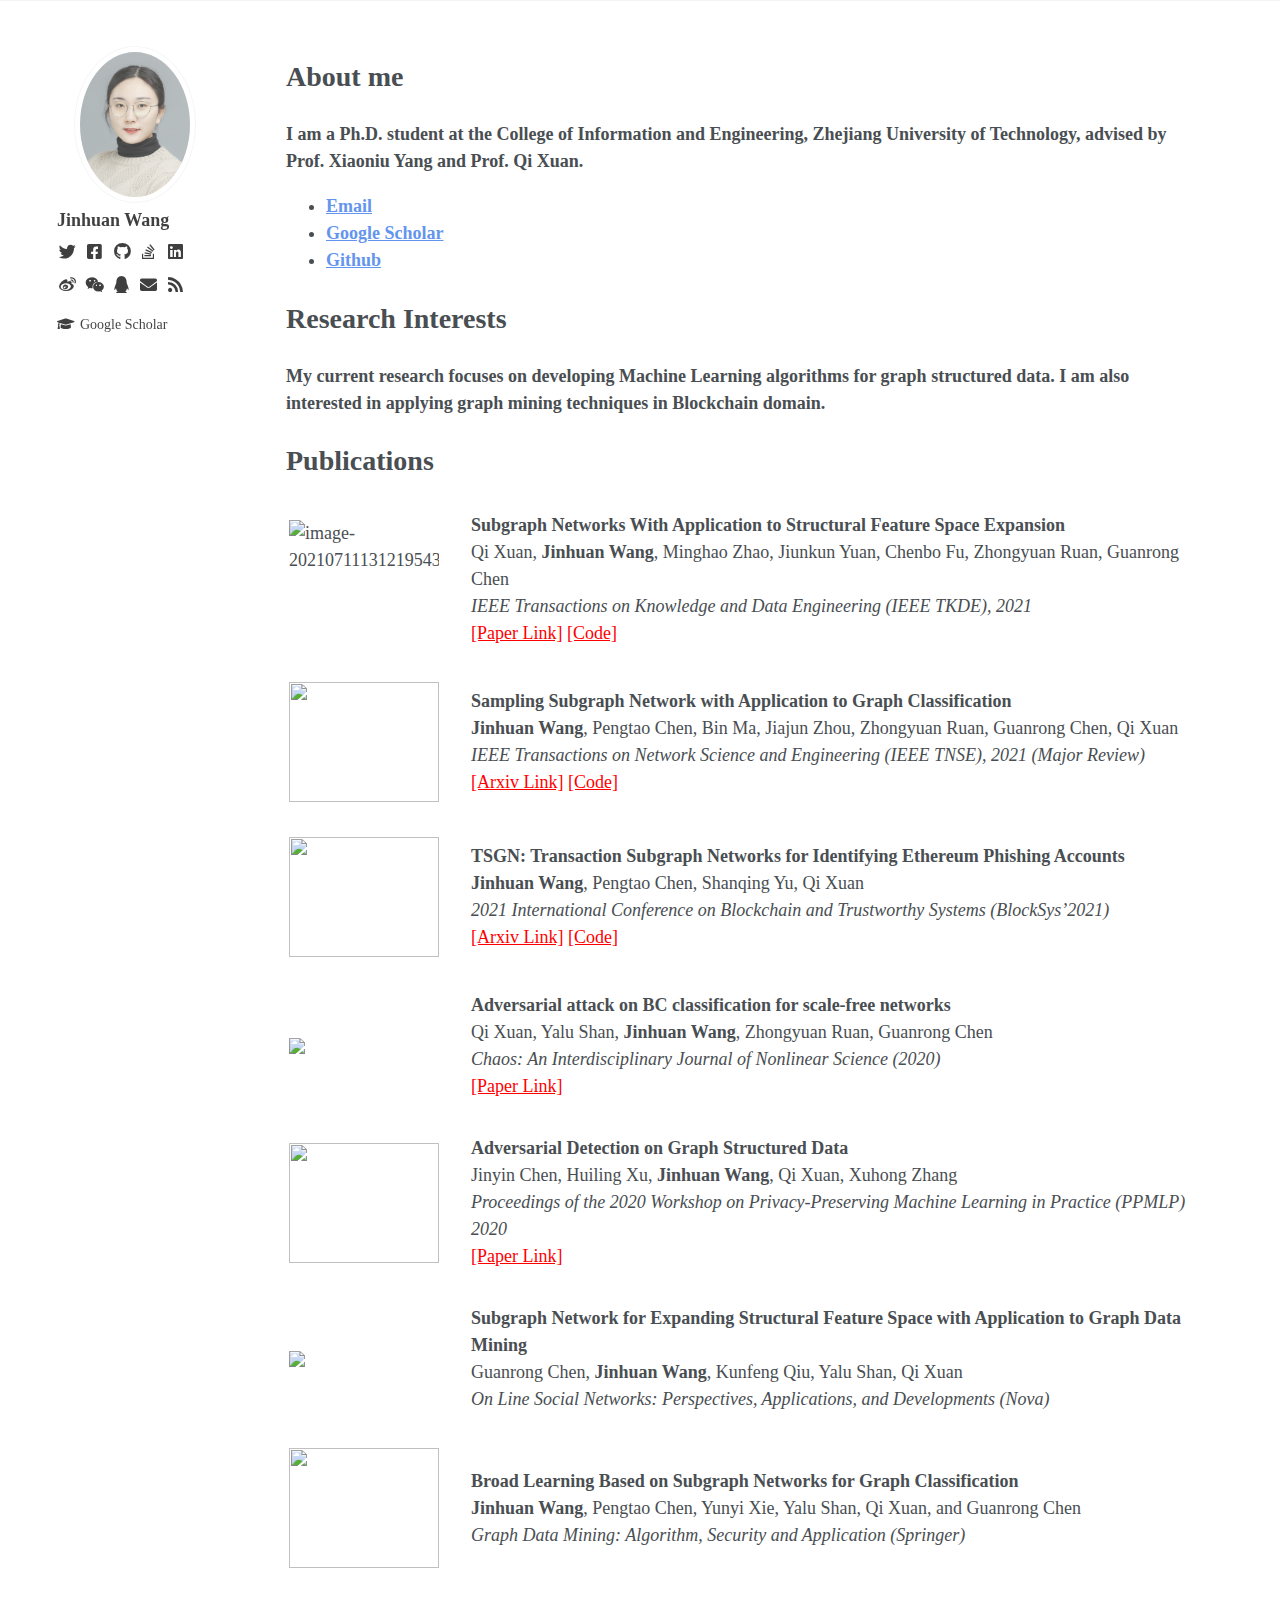
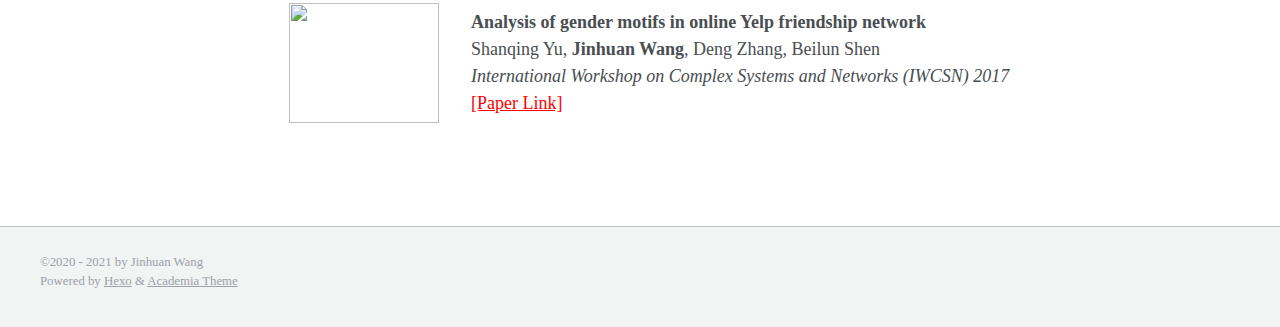
==== commit 44f25ff3: "Site updated: 2021-07-20 10:13:44" ====
--- a/archives/index.html
+++ b/archives/index.html
@@ -1,4 +1,4 @@
-<!DOCTYPE html><html lang="en"><head><meta charset="UTF-8"><meta http-equiv="X-UA-Compatible" content="IE=edge"><meta name="viewport" content="width=device-width, initial-scale=1, maximum-scale=5"><title>Homepage</title><meta name="author" content="Jinhuan Wang"><link rel="shortcut icon" href="/img/favicon.png"><link rel="stylesheet" href="/css/index.css"><link rel="stylesheet" href="https://cdn.jsdelivr.net/npm/@fortawesome/fontawesome-free@5.13.0/css/all.min.css"><meta name="generator" content="Hexo 5.4.0"></head><body><header id="page_header"></header><main id="page_main"><div class="side-card sticky"><div class="card-wrap" itemscope itemtype="http://schema.org/Person"><div class="author-avatar"><img class="avatar-img" src="/img/%E8%AF%81%E4%BB%B6%E7%85%A7-%E5%B0%8F.jpg" onerror="this.onerror=null;this.src='/img/profile.png'" alt="avatar"></div><div class="author-discrip"><h3>Jinhuan Wang</h3><p class="author-bio"></p></div><div class="author-links"><button class="btn m-social-links">Links</button><ul class="social-icons"><li><a class="social-icon" href="/" target="_blank"><i class="fab fa-twitter" aria-hidden="true"></i></a></li><li><a class="social-icon" href="/" target="_blank"><i class="fab fa-facebook-square" aria-hidden="true"></i></a></li><li><a class="social-icon" href="https://github.com/GalateaWang" target="_blank"><i class="fab fa-github" aria-hidden="true"></i></a></li><li><a class="social-icon" href="/" target="_blank"><i class="fab fa-stack-overflow" aria-hidden="true"></i></a></li><li><a class="social-icon" href="/" target="_blank"><i class="fab fa-linkedin" aria-hidden="true"></i></a></li><li><a class="social-icon" href="/" target="_blank"><i class="fab fa-weibo" aria-hidden="true"></i></a></li><li><a class="social-icon" href="/" target="_blank"><i class="fab fa-weixin" aria-hidden="true"></i></a></li><li><a class="social-icon" href="/" target="_blank"><i class="fab fa-qq" aria-hidden="true"></i></a></li><li><a class="social-icon" href="jinhuanwang@zjut.edu.cn" target="_blank"><i class="fas fa-envelope" aria-hidden="true"></i></a></li><li><a class="social-icon" href="/" target="_blank"><i class="fas fa-rss" aria-hidden="true"></i></a></li></ul><ul class="social-links"><li><a class="e-social-link" href="https://scholar.google.com/citations?hl=zh-CN&amp;user=o1BycdIAAAAJ" target="_blank"><i class="fas fa-graduation-cap" aria-hidden="true"></i><span>Google Scholar</span></a></li></ul></div></div></div><div class="page" itemscope itemtype="http://schema.org/CreativeWork"><article><h2 id="About-me"><a href="#About-me" class="headerlink" title="About me"></a>About me</h2><p><strong>I am a Ph.D. student  at the College of Information and Engineering, Zhejiang University of Technology, advised by Prof. Xiaoniu Yang and Prof. Qi Xuan.</strong>     </p>
+<!DOCTYPE html><html lang="en"><head><meta charset="UTF-8"><meta http-equiv="X-UA-Compatible" content="IE=edge"><meta name="viewport" content="width=device-width, initial-scale=1, maximum-scale=5"><title>Homepage</title><meta name="author" content="Jinhuan Wang"><link rel="shortcut icon" href="/img/favicon.png"><link rel="stylesheet" href="/css/index.css"><link rel="stylesheet" href="https://cdn.jsdelivr.net/npm/@fortawesome/fontawesome-free@5.13.0/css/all.min.css"><meta name="generator" content="Hexo 5.4.0"></head><body><header id="page_header"></header><main id="page_main"><div class="side-card sticky"><div class="card-wrap" itemscope itemtype="http://schema.org/Person"><div class="author-avatar"><img class="avatar-img" src="/img/photo.jpg" onerror="this.onerror=null;this.src='/img/profile.png'" alt="avatar"></div><div class="author-discrip"><h3>Jinhuan Wang</h3><p class="author-bio"></p></div><div class="author-links"><button class="btn m-social-links">Links</button><ul class="social-icons"><li><a class="social-icon" href="/" target="_blank"><i class="fab fa-twitter" aria-hidden="true"></i></a></li><li><a class="social-icon" href="/" target="_blank"><i class="fab fa-facebook-square" aria-hidden="true"></i></a></li><li><a class="social-icon" href="https://github.com/GalateaWang" target="_blank"><i class="fab fa-github" aria-hidden="true"></i></a></li><li><a class="social-icon" href="/" target="_blank"><i class="fab fa-stack-overflow" aria-hidden="true"></i></a></li><li><a class="social-icon" href="/" target="_blank"><i class="fab fa-linkedin" aria-hidden="true"></i></a></li><li><a class="social-icon" href="/" target="_blank"><i class="fab fa-weibo" aria-hidden="true"></i></a></li><li><a class="social-icon" href="/" target="_blank"><i class="fab fa-weixin" aria-hidden="true"></i></a></li><li><a class="social-icon" href="/" target="_blank"><i class="fab fa-qq" aria-hidden="true"></i></a></li><li><a class="social-icon" href="jinhuanwang@zjut.edu.cn" target="_blank"><i class="fas fa-envelope" aria-hidden="true"></i></a></li><li><a class="social-icon" href="/" target="_blank"><i class="fas fa-rss" aria-hidden="true"></i></a></li></ul><ul class="social-links"><li><a class="e-social-link" href="https://scholar.google.com/citations?hl=zh-CN&amp;user=o1BycdIAAAAJ" target="_blank"><i class="fas fa-graduation-cap" aria-hidden="true"></i><span>Google Scholar</span></a></li></ul></div></div></div><div class="page" itemscope itemtype="http://schema.org/CreativeWork"><article><h2 id="About-me"><a href="#About-me" class="headerlink" title="About me"></a>About me</h2><p><strong>I am a Ph.D. student  at the College of Information and Engineering, Zhejiang University of Technology, advised by Prof. Xiaoniu Yang and Prof. Qi Xuan.</strong>     </p>
 <ul>
 <li><a href="mailto: jinhuanwang@zjut.edu.cn" style="color: cornflowerblue; font-weight: 700; ">Email</a></li>
 <li><a target="_blank" rel="noopener" href="https://scholar.google.com/citations?hl=zh-CN&user=o1BycdIAAAAJ" style="color: cornflowerblue; font-weight: 700; ">Google Scholar</a></li>
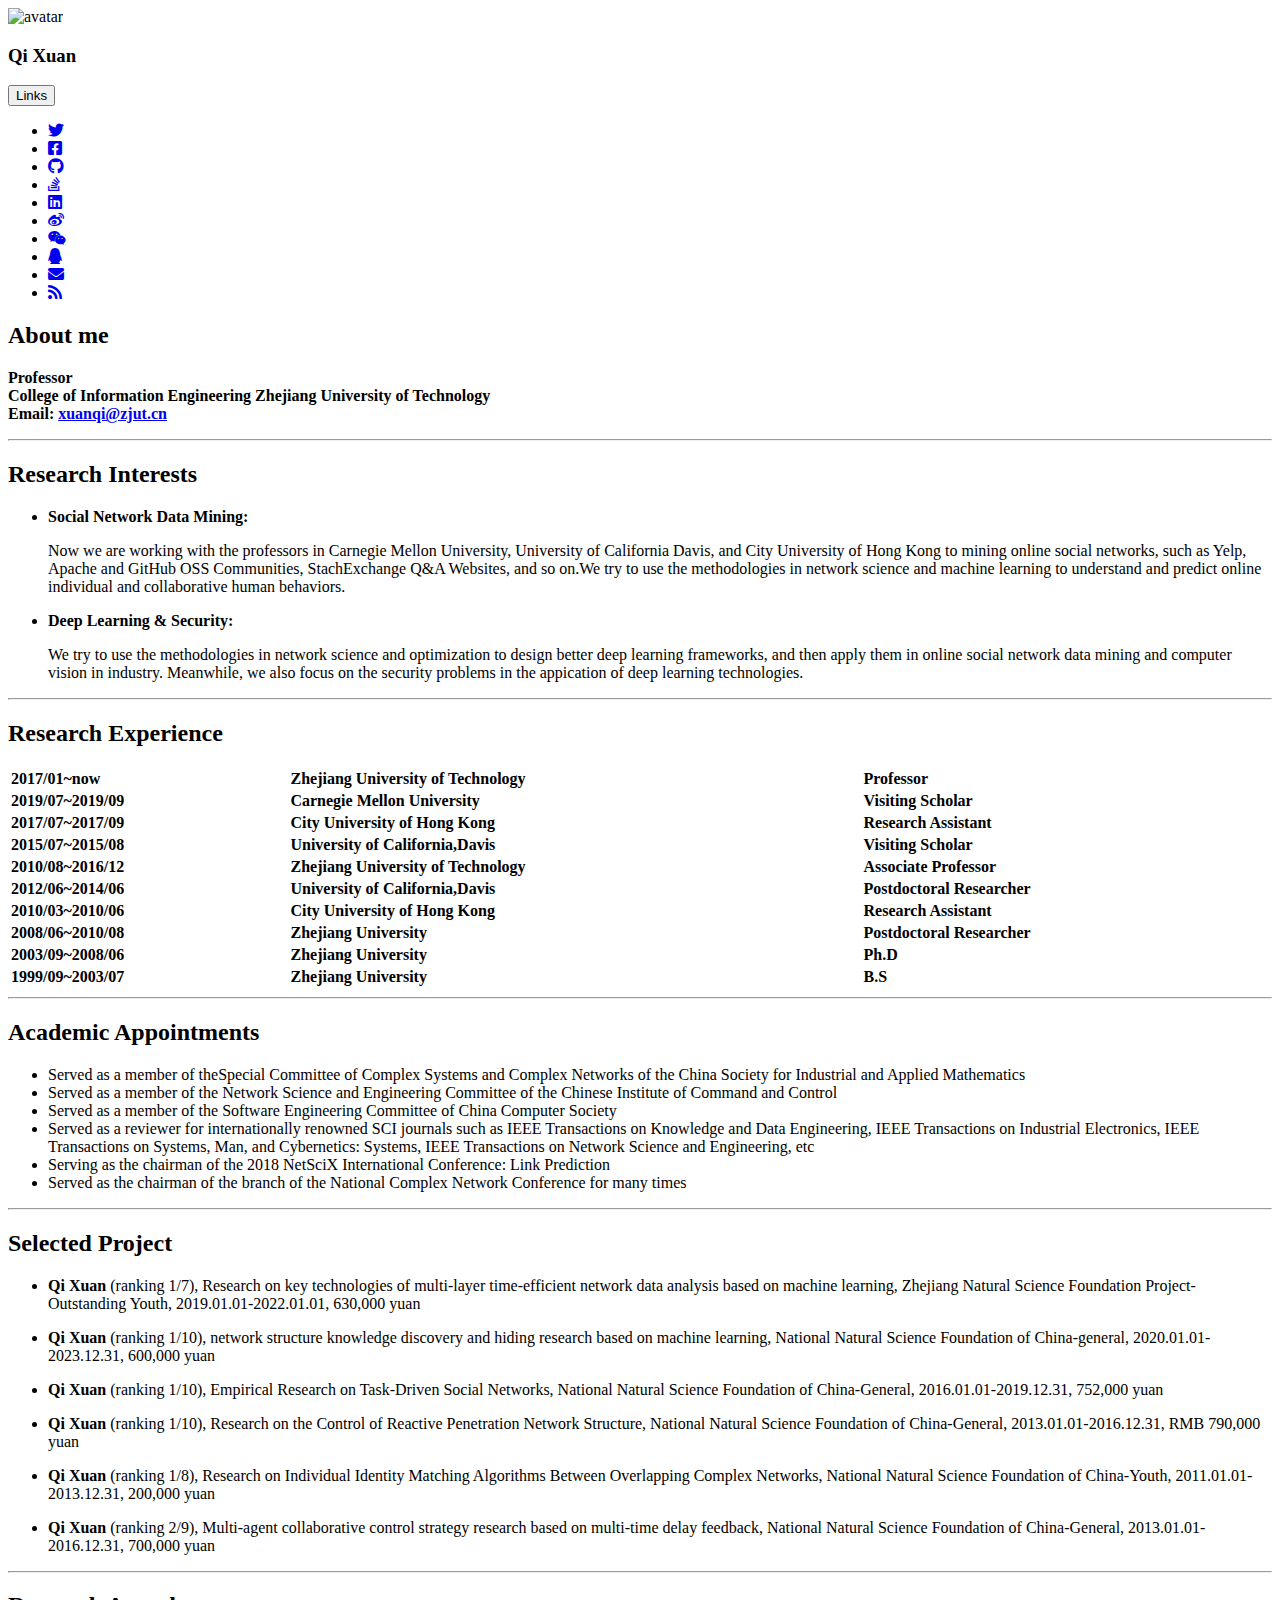
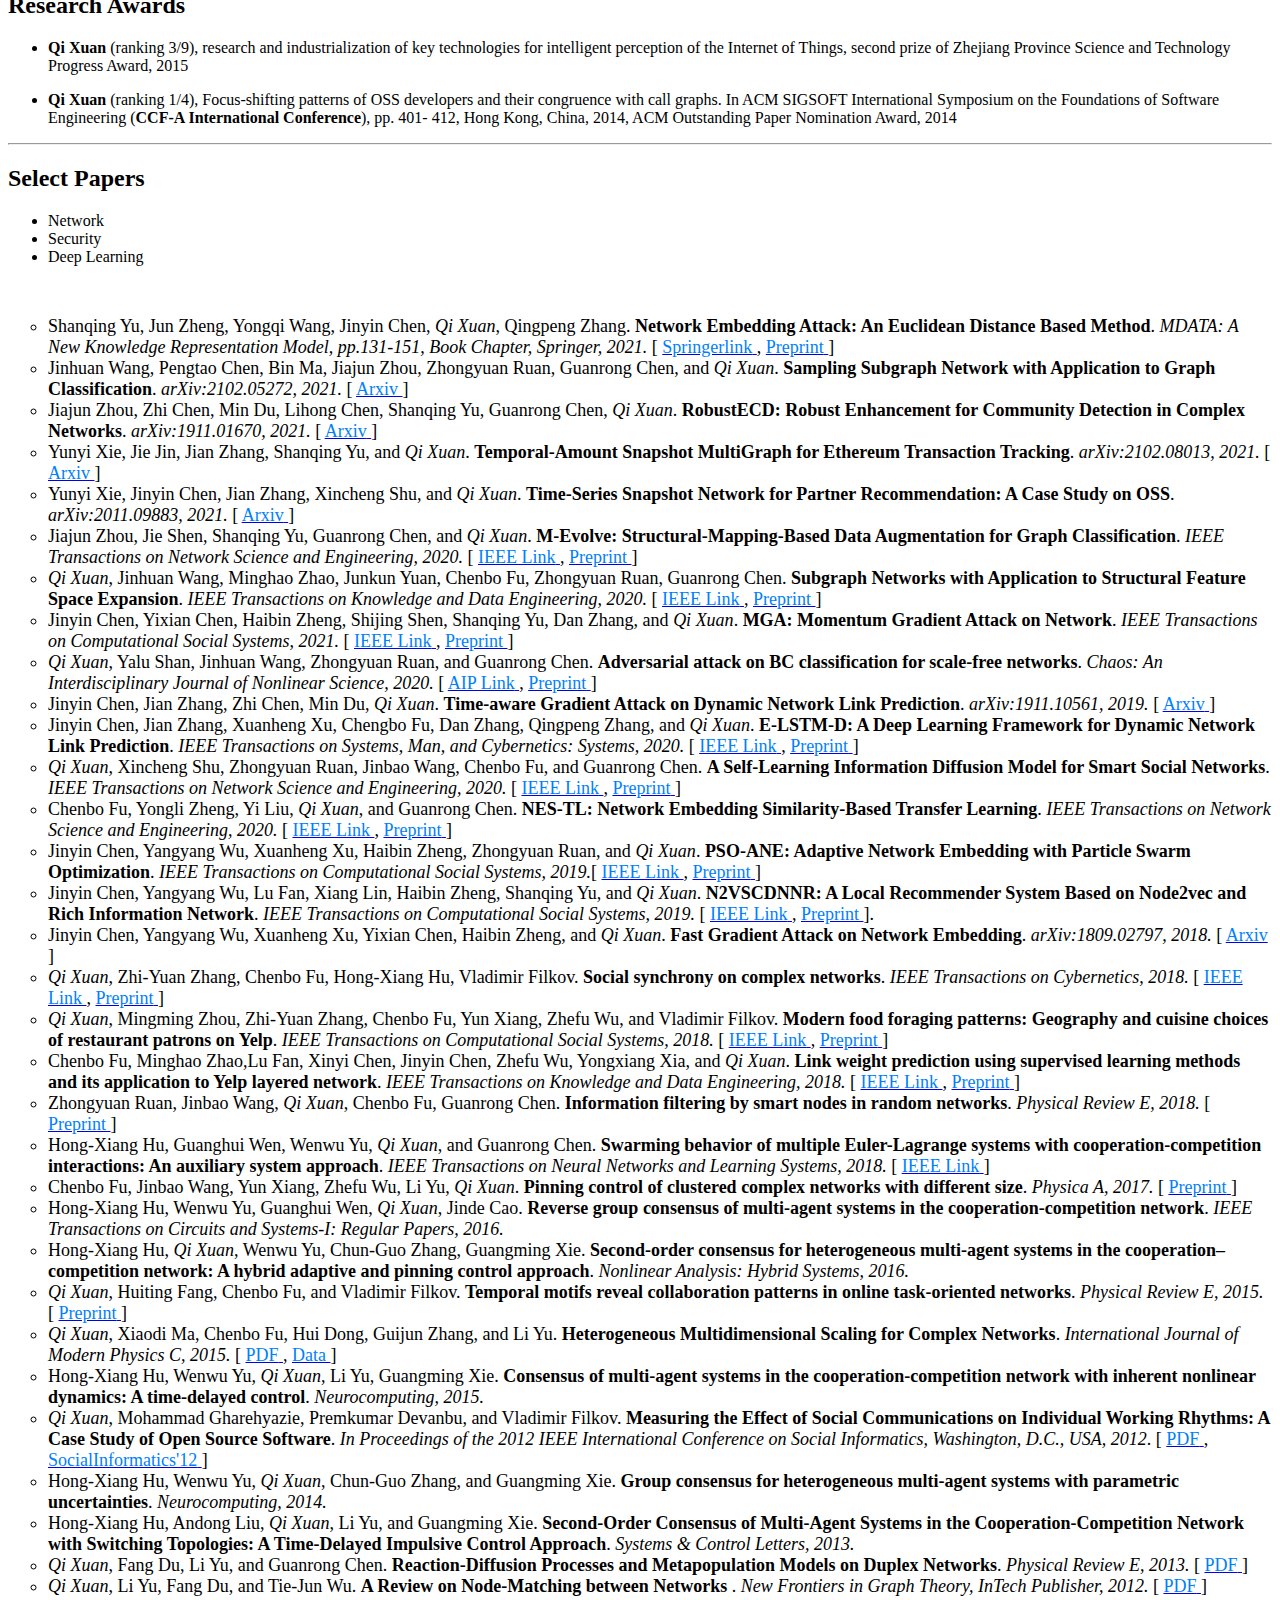
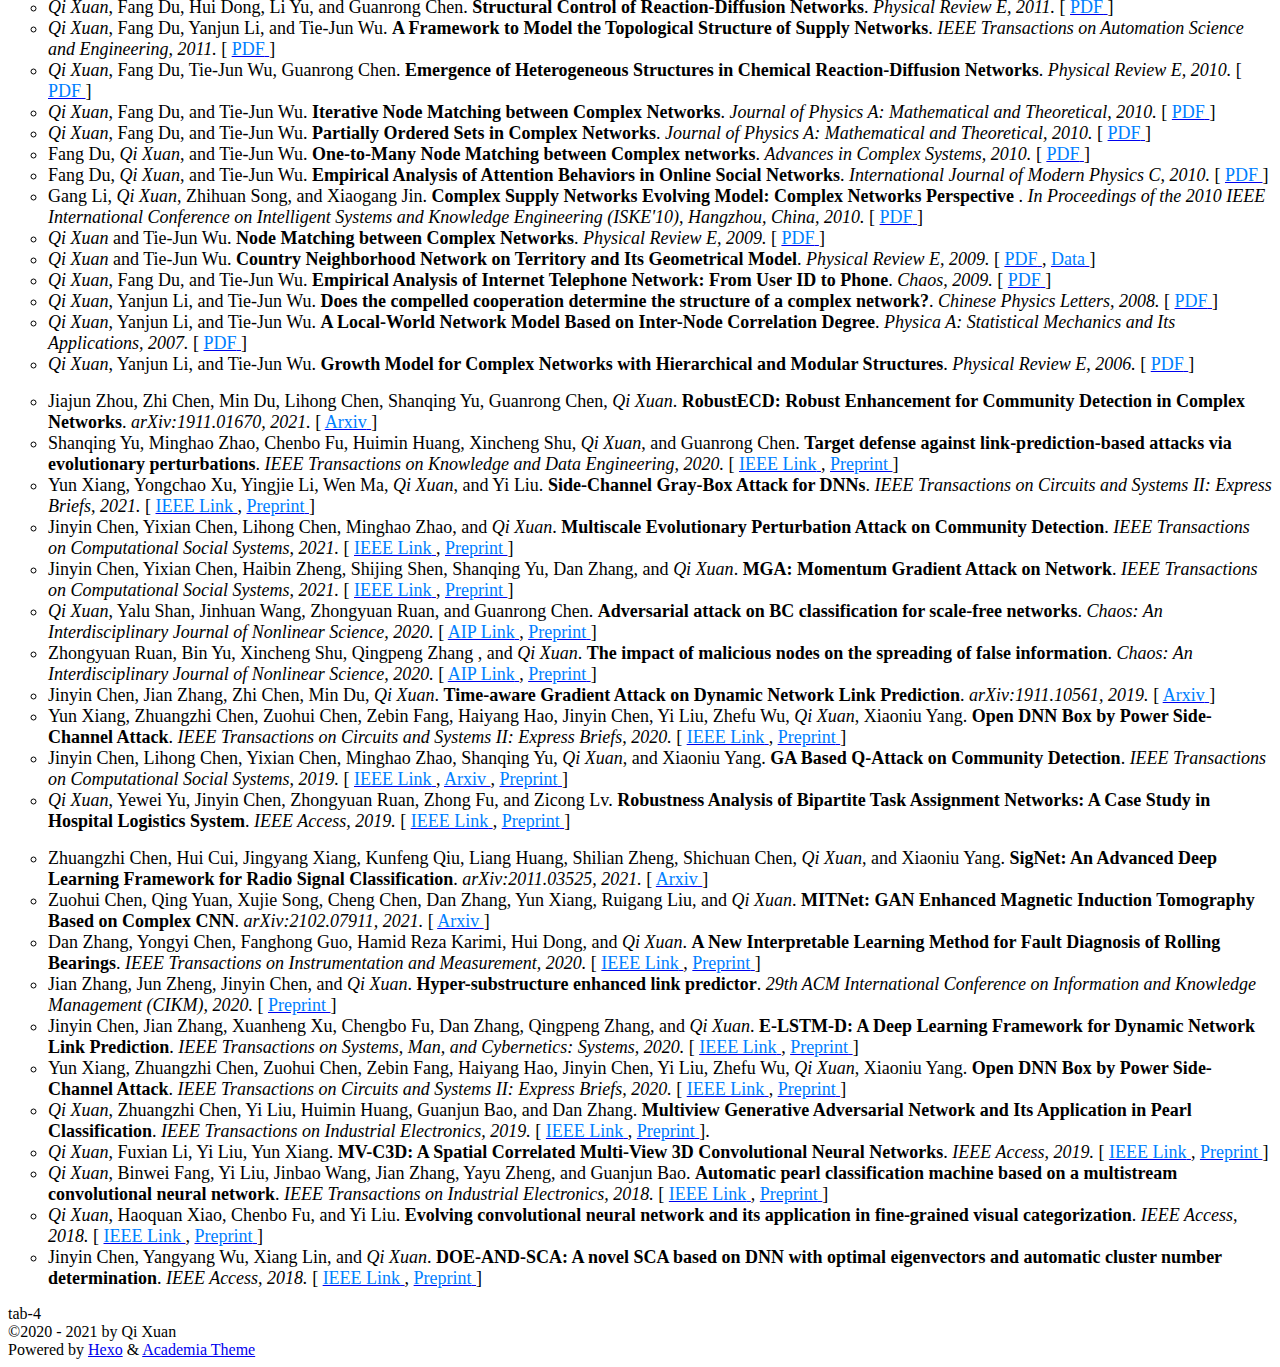
==== commit 6bff08ff: "Site updated: 2021-08-26 10:22:16" ====
--- a/archives/index.html
+++ b/archives/index.html
@@ -1,92 +1,494 @@
-<!DOCTYPE html><html lang="en"><head><meta charset="UTF-8"><meta http-equiv="X-UA-Compatible" content="IE=edge"><meta name="viewport" content="width=device-width, initial-scale=1, maximum-scale=5"><title>Homepage</title><meta name="author" content="Jinhuan Wang"><link rel="shortcut icon" href="/img/favicon.png"><link rel="stylesheet" href="/css/index.css"><link rel="stylesheet" href="https://cdn.jsdelivr.net/npm/@fortawesome/fontawesome-free@5.13.0/css/all.min.css"><meta name="generator" content="Hexo 5.4.0"></head><body><header id="page_header"></header><main id="page_main"><div class="side-card sticky"><div class="card-wrap" itemscope itemtype="http://schema.org/Person"><div class="author-avatar"><img class="avatar-img" src="/img/photo.jpg" onerror="this.onerror=null;this.src='/img/profile.png'" alt="avatar"></div><div class="author-discrip"><h3>Jinhuan Wang</h3><p class="author-bio"></p></div><div class="author-links"><button class="btn m-social-links">Links</button><ul class="social-icons"><li><a class="social-icon" href="/" target="_blank"><i class="fab fa-twitter" aria-hidden="true"></i></a></li><li><a class="social-icon" href="/" target="_blank"><i class="fab fa-facebook-square" aria-hidden="true"></i></a></li><li><a class="social-icon" href="https://github.com/GalateaWang" target="_blank"><i class="fab fa-github" aria-hidden="true"></i></a></li><li><a class="social-icon" href="/" target="_blank"><i class="fab fa-stack-overflow" aria-hidden="true"></i></a></li><li><a class="social-icon" href="/" target="_blank"><i class="fab fa-linkedin" aria-hidden="true"></i></a></li><li><a class="social-icon" href="/" target="_blank"><i class="fab fa-weibo" aria-hidden="true"></i></a></li><li><a class="social-icon" href="/" target="_blank"><i class="fab fa-weixin" aria-hidden="true"></i></a></li><li><a class="social-icon" href="/" target="_blank"><i class="fab fa-qq" aria-hidden="true"></i></a></li><li><a class="social-icon" href="jinhuanwang@zjut.edu.cn" target="_blank"><i class="fas fa-envelope" aria-hidden="true"></i></a></li><li><a class="social-icon" href="/" target="_blank"><i class="fas fa-rss" aria-hidden="true"></i></a></li></ul><ul class="social-links"><li><a class="e-social-link" href="https://scholar.google.com/citations?hl=zh-CN&amp;user=o1BycdIAAAAJ" target="_blank"><i class="fas fa-graduation-cap" aria-hidden="true"></i><span>Google Scholar</span></a></li></ul></div></div></div><div class="page" itemscope itemtype="http://schema.org/CreativeWork"><article><h2 id="About-me"><a href="#About-me" class="headerlink" title="About me"></a>About me</h2><p><strong>I am a Ph.D. student  at the College of Information and Engineering, Zhejiang University of Technology, advised by Prof. Xiaoniu Yang and Prof. Qi Xuan.</strong>     </p>
-<ul>
-<li><a href="mailto: jinhuanwang@zjut.edu.cn" style="color: cornflowerblue; font-weight: 700; ">Email</a></li>
-<li><a target="_blank" rel="noopener" href="https://scholar.google.com/citations?hl=zh-CN&user=o1BycdIAAAAJ" style="color: cornflowerblue; font-weight: 700; ">Google Scholar</a></li>
-<li><a target="_blank" rel="noopener" href="https://github.com/GalateaWang" style="color: cornflowerblue; font-weight: 700;">Github</a></li>
+<!DOCTYPE html><html lang="en"><head><meta charset="UTF-8"><meta http-equiv="X-UA-Compatible" content="IE=edge"><meta name="viewport" content="width=device-width, initial-scale=1, maximum-scale=5"><title>Homepage</title><meta name="author" content="Qi Xuan"><link rel="shortcut icon" href="/xqhomepage/img/favicon.png"><link rel="stylesheet" href="/xqhomepage/css/index.css"><link rel="stylesheet" href="https://cdn.jsdelivr.net/npm/@fortawesome/fontawesome-free@5.13.0/css/all.min.css"><meta name="generator" content="Hexo 5.4.0"></head><body><header id="page_header"></header><main id="page_main"><div class="side-card sticky"><div class="card-wrap" itemscope itemtype="http://schema.org/Person"><div class="author-avatar"><img class="avatar-img" src="/xqhomepage/img/%E8%AF%81%E4%BB%B6%E7%85%A7.png" onerror="this.onerror=null;this.src='/xqhomepage/img/profile.png'" alt="avatar"></div><div class="author-discrip"><h3>Qi Xuan</h3><p class="author-bio"></p></div><div class="author-links"><button class="btn m-social-links">Links</button><ul class="social-icons"><li><a class="social-icon" href="/" target="_blank"><i class="fab fa-twitter" aria-hidden="true"></i></a></li><li><a class="social-icon" href="/" target="_blank"><i class="fab fa-facebook-square" aria-hidden="true"></i></a></li><li><a class="social-icon" href="/" target="_blank"><i class="fab fa-github" aria-hidden="true"></i></a></li><li><a class="social-icon" href="/" target="_blank"><i class="fab fa-stack-overflow" aria-hidden="true"></i></a></li><li><a class="social-icon" href="/" target="_blank"><i class="fab fa-linkedin" aria-hidden="true"></i></a></li><li><a class="social-icon" href="/" target="_blank"><i class="fab fa-weibo" aria-hidden="true"></i></a></li><li><a class="social-icon" href="/" target="_blank"><i class="fab fa-weixin" aria-hidden="true"></i></a></li><li><a class="social-icon" href="/" target="_blank"><i class="fab fa-qq" aria-hidden="true"></i></a></li><li><a class="social-icon" href="xuanqi@zjut.edu.cn" target="_blank"><i class="fas fa-envelope" aria-hidden="true"></i></a></li><li><a class="social-icon" href="/" target="_blank"><i class="fas fa-rss" aria-hidden="true"></i></a></li></ul></div></div></div><div class="page" itemscope itemtype="http://schema.org/CreativeWork"><article><h2 id="About-me"><a href="#About-me" class="headerlink" title="About me"></a>About me</h2><p><strong>Professor</strong><br><strong>College of Information Engineering Zhejiang University of Technology</strong><br><strong>Email: <a href="mailto:&#120;&#x75;&#x61;&#x6e;&#x71;&#x69;&#64;&#122;&#106;&#x75;&#116;&#x2e;&#x63;&#110;">&#120;&#x75;&#x61;&#x6e;&#x71;&#x69;&#64;&#122;&#106;&#x75;&#116;&#x2e;&#x63;&#110;</a></strong></p>
+<hr>
+<h2 id="Research-Interests"><a href="#Research-Interests" class="headerlink" title="Research Interests"></a>Research Interests</h2><ul>
+<li><p><strong>Social Network Data Mining:</strong> </p>
+<p>Now we are working with the professors in Carnegie Mellon University, University of California Davis, and City University of Hong Kong to mining online social networks, such as Yelp, Apache and GitHub OSS Communities, StachExchange Q&amp;A Websites, and so on.We try to use the methodologies in network science and machine learning to understand and predict online individual and collaborative human behaviors.</p>
+</li>
+<li><p><strong>Deep Learning &amp; Security:</strong> </p>
+<p>We try to use the methodologies in network science and optimization to design better deep learning frameworks, and then apply them in online social network data mining and computer vision in industry. Meanwhile, we also focus on the security problems in the appication of deep learning technologies.</p>
+</li>
 </ul>
-<h2 id="Research-Interests"><a href="#Research-Interests" class="headerlink" title="Research Interests"></a>Research Interests</h2><p><strong>My current research focuses on developing Machine Learning algorithms for graph structured data. I am also interested in applying graph mining techniques in Blockchain domain.</strong></p>
-<h2 id="Publications"><a href="#Publications" class="headerlink" title="Publications"></a>Publications</h2><table>
-<thead>
-<tr>
-<th align="left"></th>
-<th></th>
-<th></th>
-</tr>
-</thead>
-<tbody><tr>
-<td align="left"><a target="_blank" rel="noopener" href="https://user-images.githubusercontent.com/26339035/125916703-f8d29f71-adae-42ac-a374-967e4ed6e402.png"><img src="https://user-images.githubusercontent.com/26339035/125916703-f8d29f71-adae-42ac-a374-967e4ed6e402.png" alt="image-20210711131219543" style="float: left;width:150px;height:120px; margin-right: 24px;"/></a></td>
-<td></td>
-<td><strong>Subgraph Networks With Application to Structural Feature Space Expansion</strong><br />Qi Xuan, <strong>Jinhuan Wang</strong>, Minghao Zhao, Jiunkun Yuan, Chenbo Fu, Zhongyuan Ruan, Guanrong Chen<br /><em>IEEE Transactions on Knowledge and Data Engineering (IEEE TKDE), 2021</em><br /><a target="_blank" rel="noopener" href="https://ieeexplore.ieee.org/document/8924759" style="color:red;">[Paper Link]</a>  <a target="_blank" rel="noopener" href="https://github.com/GalateaWang/SGNs-master" style="color:red">[Code]</a></td>
-</tr>
-<tr>
-<td align="left">&nbsp;</td>
-<td></td>
-<td></td>
-</tr>
-<tr>
-<td align="left"><a target="_blank" rel="noopener" href="https://user-images.githubusercontent.com/26339035/125916743-023c834e-1842-4db5-be9d-2e7275704012.png" ><img src="https://user-images.githubusercontent.com/26339035/125916743-023c834e-1842-4db5-be9d-2e7275704012.png" style="float: left;width:150px;height:120px; margin-right: 24px;"/></a></td>
-<td></td>
-<td><strong>Sampling Subgraph Network with Application to Graph Classification</strong><br /><strong>Jinhuan Wang</strong>, Pengtao Chen, Bin Ma, Jiajun Zhou, Zhongyuan Ruan, Guanrong Chen, Qi Xuan<br /><em>IEEE Transactions on Network Science and Engineering (IEEE TNSE), 2021 (Major Review)</em><br /><a target="_blank" rel="noopener" href="https://arxiv.org/pdf/2102.05272.pdf" style="color:red;">[Arxiv Link]</a>  <a target="_blank" rel="noopener" href="https://github.com/GalateaWang/S2GN-master" style="color:red">[Code]</a></td>
-</tr>
-<tr>
-<td align="left">&nbsp;</td>
-<td></td>
-<td></td>
-</tr>
-<tr>
-<td align="left"><a target="_blank" rel="noopener" href="https://user-images.githubusercontent.com/26339035/125916754-6742d8e6-dbb0-4759-9ee8-6885c923bdd0.png"><img src="https://user-images.githubusercontent.com/26339035/125916754-6742d8e6-dbb0-4759-9ee8-6885c923bdd0.png" style="float:left; width:150px; height:120px; margin-right:24px;"/></a></td>
-<td></td>
-<td><strong>TSGN: Transaction Subgraph Networks for Identifying Ethereum Phishing Accounts</strong><br /><strong>Jinhuan Wang</strong>, Pengtao Chen, Shanqing Yu, Qi Xuan<br /><em>2021 International Conference on Blockchain and Trustworthy Systems (BlockSys’2021)</em><br /><a target="_blank" rel="noopener" href="https://arxiv.org/pdf/2104.08767.pdf" style="color: red">[Arxiv Link]</a> <a target="_blank" rel="noopener" href="https://github.com/GalateaWang/TSGN-master" style="color:red;">[Code]</a></td>
-</tr>
-<tr>
-<td align="left">&nbsp;</td>
-<td></td>
-<td></td>
-</tr>
-<tr>
-<td align="left"><a target="_blank" rel="noopener" href="https://user-images.githubusercontent.com/26339035/125916783-9ae766b1-9713-4e79-ad9d-eccd693181a1.png"><img src="https://user-images.githubusercontent.com/26339035/125916783-9ae766b1-9713-4e79-ad9d-eccd693181a1.png" style="float:left; width:150px; hegith:120px; margin-right:24px;"/></a></td>
-<td></td>
-<td><strong>Adversarial attack on BC classification for scale-free networks</strong><br />Qi Xuan, Yalu Shan, <strong>Jinhuan Wang</strong>, Zhongyuan Ruan, Guanrong Chen<br /><em>Chaos: An Interdisciplinary Journal of Nonlinear Science (2020)</em><br /><a target="_blank" rel="noopener" href="https://aip.scitation.org/doi/abs/10.1063/5.0003707" style="color:red;">[Paper Link]</a></td>
-</tr>
-<tr>
-<td align="left">&nbsp;</td>
-<td></td>
-<td></td>
-</tr>
-<tr>
-<td align="left"><a target="_blank" rel="noopener" href="https://user-images.githubusercontent.com/26339035/125916824-718e00a5-fbe6-42c3-acde-b6d0bad8ffab.png"><img src="https://user-images.githubusercontent.com/26339035/125916824-718e00a5-fbe6-42c3-acde-b6d0bad8ffab.png" style="float:left; width:150px; height:120px; margin-right:24px;"/></a></td>
-<td></td>
-<td><strong>Adversarial Detection on Graph Structured Data</strong><br />Jinyin Chen, Huiling Xu, <strong>Jinhuan Wang</strong>, Qi Xuan, Xuhong Zhang<br /><em>Proceedings of the 2020 Workshop on Privacy-Preserving Machine Learning in Practice (PPMLP) 2020</em><br /><a target="_blank" rel="noopener" href="https://dl.acm.org/doi/abs/10.1145/3411501.3419424" style="color:red;">[Paper Link]</a></td>
-</tr>
-<tr>
-<td align="left">&nbsp;</td>
-<td></td>
-<td></td>
-</tr>
-<tr>
-<td align="left"><a target="_blank" rel="noopener" href="https://user-images.githubusercontent.com/26339035/125916891-30e9089a-f079-495f-80ce-f2d35e8a3718.png"><img src="https://user-images.githubusercontent.com/26339035/125916891-30e9089a-f079-495f-80ce-f2d35e8a3718.png" style="float:left; width:150px; hegith:120px; margin-right:24px;"/></a></td>
-<td></td>
-<td><strong>Subgraph Network for Expanding Structural Feature Space with Application to Graph Data Mining</strong><br />Guanrong Chen, <strong>Jinhuan Wang</strong>, Kunfeng Qiu, Yalu Shan, Qi Xuan<br /><em>On Line Social Networks: Perspectives, Applications, and Developments (Nova)</em></td>
-</tr>
-<tr>
-<td align="left">&nbsp;</td>
-<td></td>
-<td></td>
-</tr>
-<tr>
-<td align="left"><a target="_blank" rel="noopener" href="https://user-images.githubusercontent.com/26339035/125916865-1a23672b-ca95-4561-af25-243d9ee45a95.png"><img src="https://user-images.githubusercontent.com/26339035/125916865-1a23672b-ca95-4561-af25-243d9ee45a95.png" style="float:left; width:150px; height:120px; margin-right:24px;"/></a></td>
-<td></td>
-<td><strong>Broad Learning Based on Subgraph Networks for Graph Classification</strong><br /><strong>Jinhuan Wang</strong>, Pengtao Chen, Yunyi Xie, Yalu Shan, Qi Xuan, and Guanrong Chen<br /><em>Graph Data Mining: Algorithm, Security and Application (Springer)</em></td>
-</tr>
-<tr>
-<td align="left">&nbsp;</td>
-<td></td>
-<td></td>
-</tr>
-<tr>
-<td align="left"><a target="_blank" rel="noopener" href="https://user-images.githubusercontent.com/26339035/125916845-290c1e03-c043-4568-b650-4b7f69cfe182.png"><img src="https://user-images.githubusercontent.com/26339035/125916845-290c1e03-c043-4568-b650-4b7f69cfe182.png" style="float:left; width:150px; height:120px; margin-right: 24px; "/></a></td>
-<td></td>
-<td><strong>Analysis of gender motifs in online Yelp friendship network</strong><br />Shanqing Yu, <strong>Jinhuan Wang</strong>, Deng Zhang, Beilun Shen<br /><em>International Workshop on Complex Systems and Networks (IWCSN) 2017</em><br /><a target="_blank" rel="noopener" href="https://ieeexplore.ieee.org/stamp/stamp.jsp?tp=&arnumber=8276539" style="color:red;">[Paper Link]</a></td>
-</tr>
-</tbody></table>
-</article></div></main><footer id="page_footer"><div class="footer_wrap"><div class="copyright">&copy;2020 - 2021 by Jinhuan Wang</div><div class="theme-info">Powered by <a target="_blank" href="https://hexo.io" rel="nofollow noopener">Hexo</a> & <a target="_blank" href="https://github.com/PhosphorW/hexo-theme-academia" rel="nofollow noopener">Academia Theme</a></div></div></footer><script src="https://cdn.jsdelivr.net/npm/jquery@latest/dist/jquery.min.js"></script><script src="https://cdn.jsdelivr.net/npm/jquery-pjax@latest/jquery.pjax.min.js"></script><script src="/js/main.js"></script></body></html>+<hr>
+<h2 id="Research-Experience"><a href="#Research-Experience" class="headerlink" title="Research Experience"></a>Research Experience</h2><table style="font-weight:bold; text-align:left; width:100%;">
+    <tr>
+        <td>2017/01~now</td>
+        <td>Zhejiang University of Technology</td>
+        <td>Professor</td>
+    </tr>
+    <tr>
+        <td>2019/07~2019/09 </td>
+        <td>Carnegie Mellon University</td>
+        <td>Visiting Scholar</td>
+    </tr>
+    <tr>
+        <td>2017/07~2017/09 </td>
+        <td>City University of Hong Kong</td>
+        <td>Research Assistant</td>
+    </tr>
+    <tr>
+        <td>2015/07~2015/08</td>
+        <td>University of California,Davis</td>
+        <td>Visiting Scholar</td>
+    </tr>
+    <tr>
+        <td>2010/08~2016/12</td>
+        <td>Zhejiang University of Technology</td>
+        <td>Associate Professor</td>
+    </tr>
+    <tr>
+        <td>2012/06~2014/06</td>
+        <td>University of California,Davis</td>
+        <td>Postdoctoral Researcher</td>
+    </tr>
+    <tr>
+        <td>2010/03~2010/06</td>
+        <td>City University of Hong Kong</td>
+        <td>Research Assistant</td>
+    </tr>
+    <tr>
+        <td>2008/06~2010/08</td>
+        <td>Zhejiang University</td>
+        <td>Postdoctoral Researcher</td>
+    </tr>
+    <tr>
+        <td>2003/09~2008/06</td>
+        <td>Zhejiang University</td>
+        <td>Ph.D</td>
+    </tr>
+    <tr>
+        <td>1999/09~2003/07</td>
+        <td>Zhejiang University</td>
+        <td>B.S</td>
+    </tr>
+
+</table>
+
+<hr>
+<h2 id="Academic-Appointments"><a href="#Academic-Appointments" class="headerlink" title="Academic Appointments"></a>Academic Appointments</h2><ul>
+    <li>Served as a member of theSpecial Committee of Complex Systems and Complex Networks of the China Society for Industrial and Applied Mathematics</li>
+    <li>Served as a member of the Network Science and Engineering Committee of the Chinese Institute of Command and Control</li>
+    <li>Served as a member of the Software Engineering Committee of China Computer Society</li>
+    <li>Served as a reviewer for internationally renowned SCI journals such as IEEE Transactions on Knowledge and Data Engineering, IEEE Transactions on Industrial Electronics, IEEE Transactions on Systems, Man, and Cybernetics: Systems, IEEE Transactions on Network Science and Engineering, etc</li>
+    <li>Serving as the chairman of the 2018 NetSciX International Conference: Link Prediction</li>
+    <li>Served as the chairman of the branch of the National Complex Network Conference for many times</li>
+</ul>
+
+<hr>
+<h2 id="Selected-Project"><a href="#Selected-Project" class="headerlink" title="Selected Project"></a>Selected Project</h2><ul>
+<li><p><strong>Qi Xuan</strong> (ranking 1/7), Research on key technologies of multi-layer time-efficient network data analysis based on machine learning, Zhejiang Natural Science Foundation Project-Outstanding Youth, 2019.01.01-2022.01.01, 630,000 yuan</p>
+</li>
+<li><p><strong>Qi Xuan</strong> (ranking 1/10), network structure knowledge discovery and hiding research based on machine learning, National Natural Science Foundation of China-general, 2020.01.01-2023.12.31, 600,000 yuan</p>
+</li>
+<li><p><strong>Qi Xuan</strong> (ranking 1/10), Empirical Research on Task-Driven Social Networks, National Natural Science Foundation of China-General, 2016.01.01-2019.12.31, 752,000 yuan</p>
+</li>
+<li><p><strong>Qi Xuan</strong> (ranking 1/10), Research on the Control of Reactive Penetration Network Structure, National Natural Science Foundation of China-General, 2013.01.01-2016.12.31, RMB 790,000 yuan</p>
+</li>
+<li><p><strong>Qi Xuan</strong> (ranking 1/8), Research on Individual Identity Matching Algorithms Between Overlapping Complex Networks, National Natural Science Foundation of China-Youth, 2011.01.01-2013.12.31, 200,000 yuan</p>
+</li>
+<li><p><strong>Qi Xuan</strong> (ranking 2/9), Multi-agent collaborative control strategy research based on multi-time delay feedback, National Natural Science Foundation of China-General, 2013.01.01-2016.12.31, 700,000 yuan</p>
+</li>
+</ul>
+<hr>
+<h2 id="Research-Awards"><a href="#Research-Awards" class="headerlink" title="Research Awards"></a>Research Awards</h2><ul>
+<li><p><strong>Qi Xuan</strong> (ranking 3/9), research and industrialization of key technologies for intelligent perception of the Internet of Things, second prize of Zhejiang Province Science and Technology Progress Award, 2015</p>
+</li>
+<li><p><strong>Qi Xuan</strong> (ranking 1/4), Focus-shifting patterns of OSS developers and their congruence with call graphs. In ACM SIGSOFT International Symposium on the Foundations of Software Engineering (<strong>CCF-A International Conference</strong>), pp. 401- 412, Hong Kong, China, 2014, ACM Outstanding Paper Nomination Award, 2014</p>
+</li>
+</ul>
+<hr>
+<h2 id="Select-Papers"><a href="#Select-Papers" class="headerlink" title="Select Papers"></a>Select Papers</h2><div class="tabs">
+    <div class="tabs-title">
+        <ul>
+            <li class="title activate">Network</li>
+            <li class="title">Security</li>
+            <li class="title">Deep Learning</li>
+        </ul>
+    </div>
+    <div class="tabs-text">
+        <br/>
+        <div class="text show">
+            <ul style="display: block;">
+                <font size="4">
+                    <li type="circle">Shanqing Yu, Jun Zheng, Yongqi Wang, Jinyin Chen, <i>Qi Xuan</i>, Qingpeng Zhang. <b>Network Embedding Attack: An Euclidean Distance Based Method</b>. <i>MDATA: A New Knowledge Representation Model, pp.131-151, Book Chapter, Springer, 2021.</i>                        [
+                        <a target="_blank" rel="noopener" href="https://link.springer.com/chapter/10.1007/978-3-030-71590-8_8">
+                            <font color="#0080FF">Springerlink</font>
+                        </a>,
+                        <a href="Papers/Yu2021-Chapter.pdf">
+                            <font color="#0080FF">Preprint</font>
+                        </a>]</li>
+                    <li type="circle">Jinhuan Wang, Pengtao Chen, Bin Ma, Jiajun Zhou, Zhongyuan Ruan, Guanrong Chen, and <i>Qi Xuan</i>. <b>Sampling Subgraph Network with Application to Graph Classification</b>. <i>arXiv:2102.05272, 2021.</i> [
+                        <a target="_blank" rel="noopener" href="https://arxiv.org/abs/2102.05272">
+                            <font color="#0080FF">Arxiv</font>
+                        </a>]</li>
+                    <li type="circle">Jiajun Zhou, Zhi Chen, Min Du, Lihong Chen, Shanqing Yu, Guanrong Chen, <i>Qi Xuan</i>. <b>RobustECD: Robust Enhancement for Community Detection in Complex Networks</b>. <i>arXiv:1911.01670, 2021.</i> [
+                        <a target="_blank" rel="noopener" href="https://arxiv.org/abs/1911.01670">
+                            <font color="#0080FF">Arxiv</font>
+                        </a>]</li>
+                    <li type="circle">Yunyi Xie, Jie Jin, Jian Zhang, Shanqing Yu, and <i>Qi Xuan</i>. <b>Temporal-Amount Snapshot MultiGraph for Ethereum Transaction Tracking</b>. <i>arXiv:2102.08013, 2021.</i> [
+                        <a target="_blank" rel="noopener" href="https://arxiv.org/abs/2102.08013">
+                            <font color="#0080FF">Arxiv</font>
+                        </a>]</li>
+                    <li type="circle">Yunyi Xie, Jinyin Chen, Jian Zhang, Xincheng Shu, and <i>Qi Xuan</i>. <b>Time-Series Snapshot Network for Partner Recommendation: A Case Study on OSS</b>. <i>arXiv:2011.09883, 2021.</i> [
+                        <a target="_blank" rel="noopener" href="https://arxiv.org/abs/2011.09883">
+                            <font color="#0080FF">Arxiv</font>
+                        </a>]</li>
+                    <li type="circle">Jiajun Zhou, Jie Shen, Shanqing Yu, Guanrong Chen, and <i>Qi Xuan</i>. <b>M-Evolve: Structural-Mapping-Based Data Augmentation for Graph Classification</b>. <i>IEEE Transactions on Network Science and Engineering, 2020.</i> [
+                        <a target="_blank" rel="noopener" href="https://ieeexplore.ieee.org/document/9237158">
+                            <font color="#0080FF">IEEE Link</font>
+                        </a>,
+                        <a href="Papers/TNSE2020-MEvolve.pdf">
+                            <font color="#0080FF">Preprint</font>
+                        </a>]</li>
+                    <li type="circle"><i>Qi Xuan</i>, Jinhuan Wang, Minghao Zhao, Junkun Yuan, Chenbo Fu, Zhongyuan Ruan, Guanrong Chen. <b>Subgraph Networks with Application to Structural Feature Space Expansion</b>. <i>IEEE Transactions on Knowledge and Data Engineering, 2020.</i>                        [
+                        <a target="_blank" rel="noopener" href="https://ieeexplore.ieee.org/document/8924759">
+                            <font color="#0080FF">IEEE Link</font>
+                        </a>,
+                        <a href="Papers/TKDE2020-SGN.pdf">
+                            <font color="#0080FF">Preprint</font>
+                        </a>]</li>
+                    <li type="circle">Jinyin Chen, Yixian Chen, Haibin Zheng, Shijing Shen, Shanqing Yu, Dan Zhang, and <i>Qi Xuan</i>. <b>MGA: Momentum Gradient Attack on Network</b>. <i>IEEE Transactions on Computational Social Systems, 2021.</i> [
+                        <a target="_blank" rel="noopener" href="https://ieeexplore.ieee.org/document/9245527">
+                            <font color="#0080FF">IEEE Link</font>
+                        </a>,
+                        <a href="Papers/TCSS2021-MGA.pdf">
+                            <font color="#0080FF">Preprint</font>
+                        </a>]</li>
+                    <li type="circle"><i>Qi Xuan</i>, Yalu Shan, Jinhuan Wang, Zhongyuan Ruan, and Guanrong Chen. <b>Adversarial attack on BC classification for scale-free networks</b>. <i>Chaos: An Interdisciplinary Journal of Nonlinear Science, 2020.</i> [
+                        <a target="_blank" rel="noopener" href="https://aip.scitation.org/doi/full/10.1063/5.0003707">
+                            <font color="#0080FF">AIP Link</font>
+                        </a>,
+                        <a href="Papers/Chaos20-1.pdf">
+                            <font color="#0080FF">Preprint</font>
+                        </a>]</li>
+                    <li type="circle">Jinyin Chen, Jian Zhang, Zhi Chen, Min Du, <i>Qi Xuan</i>. <b>Time-aware Gradient Attack on Dynamic Network Link Prediction</b>. <i>arXiv:1911.10561, 2019.</i> [
+                        <a target="_blank" rel="noopener" href="https://arxiv.org/abs/1911.10561">
+                            <font color="#0080FF">Arxiv</font>
+                        </a>]</li>
+                    <li type="circle">Jinyin Chen, Jian Zhang, Xuanheng Xu, Chengbo Fu, Dan Zhang, Qingpeng Zhang, and <i>Qi Xuan</i>. <b>E-LSTM-D: A Deep Learning Framework for Dynamic Network Link Prediction</b>. <i>IEEE Transactions on Systems, Man, and Cybernetics: Systems, 2020.</i>                        [
+                        <a target="_blank" rel="noopener" href="https://ieeexplore.ieee.org/document/8809903">
+                            <font color="#0080FF">IEEE Link</font>
+                        </a>,
+                        <a href="Papers/TSMC2019.pdf">
+                            <font color="#0080FF">Preprint</font>
+                        </a>]</li>
+                    <li type="circle"><i>Qi Xuan</i>, Xincheng Shu, Zhongyuan Ruan, Jinbao Wang, Chenbo Fu, and Guanrong Chen. <b>A Self-Learning Information Diffusion Model for Smart Social Networks</b>. <i>IEEE Transactions on Network Science and Engineering, 2020.</i>                        [
+                        <a target="_blank" rel="noopener" href="https://ieeexplore.ieee.org/document/8809716">
+                            <font color="#0080FF">IEEE Link</font>
+                        </a>,
+                        <a href="Papers/TNSE2019.pdf">
+                            <font color="#0080FF">Preprint</font>
+                        </a>]</li>
+                    <li type="circle">Chenbo Fu, Yongli Zheng, Yi Liu, <i>Qi Xuan</i>, and Guanrong Chen. <b>NES-TL: Network Embedding Similarity-Based Transfer Learning</b>. <i>IEEE Transactions on Network Science and Engineering, 2020.</i> [
+                        <a target="_blank" rel="noopener" href="https://ieeexplore.ieee.org/document/8844801">
+                            <font color="#0080FF">IEEE Link</font>
+                        </a>,
+                        <a href="Papers/TNSE19-NES.pdf">
+                            <font color="#0080FF">Preprint</font>
+                        </a>]</li>
+                    <li type="circle">Jinyin Chen, Yangyang Wu, Xuanheng Xu, Haibin Zheng, Zhongyuan Ruan, and <i>Qi Xuan</i>. <b>PSO-ANE: Adaptive Network Embedding with
+                        Particle Swarm Optimization</b>. <i>IEEE Transactions on Computational Social Systems, 2019.</i>[
+                        <a target="_blank" rel="noopener" href="https://ieeexplore.ieee.org/document/8721235">
+                            <font color="#0080FF">IEEE Link</font>
+                        </a>,
+                        <a href="Papers/PSOANE.pdf">
+                            <font color="#0080FF">Preprint</font>
+                        </a>]</li>
+                    <li type="circle">Jinyin Chen, Yangyang Wu, Lu Fan, Xiang Lin, Haibin Zheng, Shanqing Yu, and <i>Qi Xuan</i>. <b>N2VSCDNNR: A Local Recommender System Based on Node2vec and Rich Information Network</b>. <i>IEEE Transactions on Computational Social Systems, 2019.</i>                        [
+                        <a target="_blank" rel="noopener" href="https://ieeexplore.ieee.org/search/searchresult.jsp?newsearch=true&amp;queryText=N2VSCDNNR">
+                            <font color="#0080FF">IEEE Link</font>
+                        </a>,
+                        <a href="Papers/TCSS19-N2VSCDNNR.pdf">
+                            <font color="#0080FF">Preprint</font>
+                        </a>].</li>
+                    <li type="circle">Jinyin Chen, Yangyang Wu, Xuanheng Xu, Yixian Chen, Haibin Zheng, and <i>Qi Xuan</i>. <b>Fast Gradient Attack on Network Embedding</b>. <i>arXiv:1809.02797, 2018.</i> [
+                        <a target="_blank" rel="noopener" href="https://arxiv.org/abs/1809.02797">
+                            <font color="#0080FF">Arxiv</font>
+                        </a>]</li>
+                    <li type="circle"><i>Qi Xuan</i>, Zhi-Yuan Zhang, Chenbo Fu, Hong-Xiang Hu, Vladimir Filkov. <b>Social synchrony on complex networks</b>. <i> IEEE Transactions on Cybernetics, 2018.</i> [
+                        <a target="_blank" rel="noopener" href="https://ieeexplore.ieee.org/document/7922561">
+                            <font color="#0080FF">IEEE Link</font>
+                        </a>,
+                        <a href="Papers/TCyber18.pdf">
+                            <font color="#0080FF">Preprint</font>
+                        </a>]</li>
+                    <li type="circle"><i>Qi Xuan</i>, Mingming Zhou, Zhi-Yuan Zhang, Chenbo Fu, Yun Xiang, Zhefu Wu, and Vladimir Filkov. <b>Modern food foraging patterns: Geography and cuisine choices of restaurant patrons on Yelp</b>. <i>IEEE Transactions on Computational Social Systems, 2018.</i>                        [
+                        <a target="_blank" rel="noopener" href="https://ieeexplore.ieee.org/document/8347188">
+                            <font color="#0080FF">IEEE Link</font>
+                        </a>,
+                        <a href="Papers/TCSS18.pdf">
+                            <font color="#0080FF">Preprint</font>
+                        </a>]</li>
+                    <li type="circle">Chenbo Fu, Minghao Zhao,Lu Fan, Xinyi Chen, Jinyin Chen, Zhefu Wu, Yongxiang Xia, and <i>Qi Xuan</i>. <b>Link weight prediction using supervised learning methods and its application to Yelp layered network</b>. <i>IEEE Transactions on Knowledge and Data Engineering, 2018.</i>                        [
+                        <a target="_blank" rel="noopener" href="https://ieeexplore.ieee.org/document/8281007">
+                            <font color="#0080FF">IEEE Link</font>
+                        </a>,
+                        <a href="Papers/TKDE18.pdf">
+                            <font color="#0080FF">Preprint</font>
+                        </a>]</li>
+                    <li type="circle">Zhongyuan Ruan, Jinbao Wang, <i>Qi Xuan</i>, Chenbo Fu, Guanrong Chen. <b>Information filtering by smart nodes in random networks</b>. <i> Physical Review E, 2018.</i> [
+                        <a href="Papers/PRE18.pdf">
+                            <font color="#0080FF">Preprint</font>
+                        </a>]</li>
+                    <li type="circle">Hong-Xiang Hu, Guanghui Wen, Wenwu Yu, <i>Qi Xuan</i>, and Guanrong Chen. <b>Swarming behavior of multiple Euler-Lagrange systems with cooperation-competition interactions: An auxiliary system approach</b>. <i>IEEE Transactions on Neural Networks and Learning Systems, 2018.</i>                        [
+                        <a target="_blank" rel="noopener" href="https://ieeexplore.ieee.org/document/8327891">
+                            <font color="#0080FF">IEEE Link</font>
+                        </a>]</li>
+                    <li type="circle">Chenbo Fu, Jinbao Wang, Yun Xiang, Zhefu Wu, Li Yu, <i>Qi Xuan</i>. <b>Pinning control of clustered complex networks with different size</b>. <i> Physica A, 2017.</i> [
+                        <a href="Papers/PhysicaA17.pdf">
+                            <font color="#0080FF">Preprint</font>
+                        </a>]</li>
+                    <li type="circle">Hong-Xiang Hu, Wenwu Yu, Guanghui Wen, <i>Qi Xuan</i>, Jinde Cao. <b>Reverse group consensus of multi-agent systems in the cooperation-competition network</b>. <i> IEEE Transactions on Circuits and Systems-I: Regular Papers, 2016.</i></li>
+                    <li type="circle">Hong-Xiang Hu, <i>Qi Xuan</i>, Wenwu Yu, Chun-Guo Zhang, Guangming Xie. <b>Second-order consensus for heterogeneous multi-agent systems in the cooperation–competition network: A hybrid adaptive and pinning control approach</b>.
+                        <i> Nonlinear Analysis: Hybrid Systems, 2016.</i></li>
+                    <li type="circle"><i>Qi Xuan</i>, Huiting Fang, Chenbo Fu, and Vladimir Filkov. <b>Temporal motifs reveal collaboration patterns in online task-oriented networks</b>. <i> Physical Review E, 2015.</i> [
+                        <a href="Papers/PRE15.pdf">
+                            <font color="#0080FF">Preprint</font>
+                        </a>]</li>
+                    <li type="circle"><i>Qi Xuan</i>, Xiaodi Ma, Chenbo Fu, Hui Dong, Guijun Zhang, and Li Yu. <b>Heterogeneous Multidimensional Scaling for Complex Networks</b>. <i> International Journal of Modern Physics C, 2015.</i> [
+                        <a href="Papers/IJMPC14.pdf">
+                            <font color="#0080FF">PDF</font>
+                        </a>,
+                        <a href="Data/IJMPCData.zip">
+                            <font color="#0080FF">Data</font>
+                        </a>]</li>
+                    <li type="circle">Hong-Xiang Hu, Wenwu Yu, <i>Qi Xuan</i>, Li Yu, Guangming Xie. <b>Consensus of multi-agent systems in the cooperation-competition network with inherent nonlinear dynamics: A time-delayed control</b>. <i> Neurocomputing, 2015.</i></li>
+                    <li type="circle"><i>Qi Xuan</i>, Mohammad Gharehyazie, Premkumar Devanbu, and Vladimir Filkov. <b>Measuring the Effect of Social Communications on Individual Working Rhythms: A Case Study of Open Source Software</b>. <i> In Proceedings of the 2012 IEEE International Conference on Social Informatics, Washington, D.C., USA, 2012</i>.
+                        [
+                        <a href="Papers/SocInfo12.pdf">
+                            <font color="#0080FF">PDF</font>
+                        </a>,
+                        <a href="Presentations/SocInfo12.pdf">
+                            <font color="#0080FF">SocialInformatics'12</font>
+                        </a>]</li>
+                    <li type="circle">Hong-Xiang Hu, Wenwu Yu, <i>Qi Xuan</i>, Chun-Guo Zhang, and Guangming Xie. <b>Group consensus for heterogeneous multi-agent systems with parametric uncertainties</b>. <i> Neurocomputing, 2014.</i></li>
+                    <li type="circle">Hong-Xiang Hu, Andong Liu, <i>Qi Xuan</i>, Li Yu, and Guangming Xie. <b>Second-Order Consensus of Multi-Agent Systems in the Cooperation-Competition Network with Switching Topologies: A Time-Delayed Impulsive Control Approach</b>.
+                        <i> Systems &amp; Control Letters, 2013.</i></li>
+                    <li type="circle"><i>Qi Xuan</i>, Fang Du, Li Yu, and Guanrong Chen. <b>Reaction-Diffusion Processes and Metapopulation Models on Duplex Networks</b>. <i> Physical Review E, 2013.</i> [
+                        <a href="Papers/RD-PRE13.pdf">
+                            <font color="#0080FF">PDF</font>
+                        </a>]</li>
+                    <li type="circle"><i>Qi Xuan</i>, Li Yu, Fang Du, and Tie-Jun Wu. <b> A Review on Node-Matching between Networks </b>. <i> New Frontiers in Graph Theory, InTech Publisher, 2012.</i> [
+                        <a href="Papers/Match-InTech12.pdf">
+                            <font color="#0080FF">PDF</font>
+                        </a>]</li>
+                    <li type="circle"><i>Qi Xuan</i>, Fang Du, Hui Dong, Li Yu, and Guanrong Chen. <b>Structural Control of Reaction-Diffusion Networks</b>. <i> Physical Review E, 2011.</i> [
+                        <a href="Papers/RD-PRE11.pdf">
+                            <font color="#0080FF">PDF</font>
+                        </a>]</li>
+                    <li type="circle"><i>Qi Xuan</i>, Fang Du, Yanjun Li, and Tie-Jun Wu. <b>A Framework to Model the Topological Structure of Supply Networks</b>. <i>IEEE Transactions on Automation Science and Engineering, 2011.</i> [
+                        <a href="Papers/TASE11.pdf">
+                            <font color="#0080FF">PDF</font>
+                        </a>]</li>
+                    <li type="circle"><i>Qi Xuan</i>, Fang Du, Tie-Jun Wu, Guanrong Chen. <b>Emergence of Heterogeneous Structures in Chemical Reaction-Diffusion Networks</b>. <i>Physical Review E, 2010.</i> [
+                        <a href="Papers/RD-PRE10.pdf">
+                            <font color="#0080FF">PDF</font>
+                        </a>]</li>
+                    <li type="circle"><i>Qi Xuan</i>, Fang Du, and Tie-Jun Wu. <b>Iterative Node Matching between Complex Networks</b>. <i>Journal of Physics A: Mathematical and Theoretical, 2010.</i> [
+                        <a href="Papers/Match-JPA10.pdf">
+                            <font color="#0080FF">PDF</font>
+                        </a>]</li>
+                    <li type="circle"><i>Qi Xuan</i>, Fang Du, and Tie-Jun Wu. <b>Partially Ordered Sets in Complex Networks</b>. <i>Journal of Physics A: Mathematical and Theoretical, 2010.</i> [
+                        <a href="Papers/POS-JPA10.pdf">
+                            <font color="#0080FF">PDF</font>
+                        </a>]</li>
+                    <li type="circle">Fang Du, <i>Qi Xuan</i>, and Tie-Jun Wu. <b>One-to-Many Node Matching between Complex networks</b>. <i>Advances in Complex Systems, 2010.</i> [
+                        <a href="Papers/Match-ACS10.pdf">
+                            <font color="#0080FF">PDF</font>
+                        </a>]</li>
+                    <li type="circle">Fang Du, <i>Qi Xuan</i>, and Tie-Jun Wu. <b>Empirical Analysis of Attention Behaviors in Online Social Networks</b>. <i>International Journal of Modern Physics C, 2010.</i> [
+                        <a href="Papers/IJMPC10.pdf">
+                            <font color="#0080FF">PDF</font>
+                        </a>]</li>
+                    <li type="circle">Gang Li, <i>Qi Xuan</i>, Zhihuan Song, and Xiaogang Jin. <b> Complex Supply Networks Evolving Model: Complex Networks Perspective </b>. <i> In Proceedings of the 2010 IEEE International Conference on Intelligent Systems and Knowledge Engineering (ISKE'10), Hangzhou, China, 2010.</i>                        [
+                        <a href="Papers/ISKE10.pdf">
+                            <font color="#0080FF">PDF</font>
+                        </a>]</li>
+                    <li type="circle"><i>Qi Xuan</i> and Tie-Jun Wu. <b>Node Matching between Complex Networks</b>. <i> Physical Review E, 2009.</i> [
+                        <a href="Papers/Match-PRE09.pdf">
+                            <font color="#0080FF">PDF</font>
+                        </a>]</li>
+                    <li type="circle"><i>Qi Xuan</i> and Tie-Jun Wu. <b>Country Neighborhood Network on Territory and Its Geometrical Model</b>. <i> Physical Review E, 2009.</i> [
+                        <a href="Papers/Country-PRE09.pdf">
+                            <font color="#0080FF">PDF</font>
+                        </a>,
+                        <a href="Data/Country.txt">
+                            <font color="#0080FF">Data</font>
+                        </a>]</li>
+                    <li type="circle"><i>Qi Xuan</i>, Fang Du, and Tie-Jun Wu. <b>Empirical Analysis of Internet Telephone Network: From User ID to Phone</b>. <i> Chaos, 2009.</i> [
+                        <a href="Papers/Chaos09.pdf">
+                            <font color="#0080FF">PDF</font>
+                        </a>]</li>
+                    <li type="circle"><i>Qi Xuan</i>, Yanjun Li, and Tie-Jun Wu. <b>Does the compelled cooperation determine the structure of a complex network?</b>. <i> Chinese Physics Letters, 2008.</i> [
+                        <a href="Papers/CPL08.pdf">
+                            <font color="#0080FF">PDF</font>
+                        </a>]</li>
+                    <li type="circle"><i>Qi Xuan</i>, Yanjun Li, and Tie-Jun Wu. <b>A Local-World Network Model Based on Inter-Node Correlation Degree</b>. <i> Physica A: Statistical Mechanics and Its Applications, 2007.</i> [
+                        <a href="Papers/PA07.pdf">
+                            <font color="#0080FF">PDF</font>
+                        </a>]</li>
+                    <li type="circle"><i>Qi Xuan</i>, Yanjun Li, and Tie-Jun Wu. <b>Growth Model for Complex Networks with Hierarchical and Modular Structures</b>. <i> Physical Review E, 2006.</i> [
+                        <a href="Papers/PRE06.pdf">
+                            <font color="#0080FF">PDF</font>
+                        </a>]</li>
+                </font>
+            </ul>
+        </div>
+        <div class="text">
+            <ul>
+                <font size="4">
+                    <li type="circle">Jiajun Zhou, Zhi Chen, Min Du, Lihong Chen, Shanqing Yu, Guanrong Chen, <i>Qi Xuan</i>. <b>RobustECD: Robust Enhancement for Community Detection in Complex Networks</b>. <i>arXiv:1911.01670, 2021.</i> [
+                        <a target="_blank" rel="noopener" href="https://arxiv.org/abs/1911.01670">
+                            <font color="#0080FF">Arxiv</font>
+                        </a>]</li>
+                    <li type="circle">Shanqing Yu, Minghao Zhao, Chenbo Fu, Huimin Huang, Xincheng Shu, <i>Qi Xuan</i>, and Guanrong Chen. <b>Target defense against link-prediction-based attacks via evolutionary perturbations</b>. <i>IEEE Transactions on Knowledge and Data Engineering, 2020.</i>                        [
+                        <a target="_blank" rel="noopener" href="https://ieeexplore.ieee.org/document/8792200">
+                            <font color="#0080FF">IEEE Link</font>
+                        </a>,
+                        <a href="Papers/TKDE2019.pdf">
+                            <font color="#0080FF">Preprint</font>
+                        </a>]</li>
+                    <li type="circle">Yun Xiang, Yongchao Xu, Yingjie Li, Wen Ma, <i>Qi Xuan</i>, and Yi Liu. <b>Side-Channel Gray-Box Attack for DNNs</b>. <i>IEEE Transactions on Circuits and Systems II: Express Briefs, 2021.</i> [
+                        <a target="_blank" rel="noopener" href="https://ieeexplore.ieee.org/abstract/document/9149635">
+                            <font color="#0080FF">IEEE Link</font>
+                        </a>,
+                        <a href="Papers/TCAS2021-GrayBox.pdf">
+                            <font color="#0080FF">Preprint</font>
+                        </a>]</li>
+                    <li type="circle">Jinyin Chen, Yixian Chen, Lihong Chen, Minghao Zhao, and <i>Qi Xuan</i>. <b>Multiscale Evolutionary Perturbation Attack on Community Detection</b>. <i>IEEE Transactions on Computational Social Systems, 2021.</i> [
+                        <a target="_blank" rel="noopener" href="https://ieeexplore.ieee.org/document/9246590">
+                            <font color="#0080FF">IEEE Link</font>
+                        </a>,
+                        <a href="Papers/TCSS2021-EPA.pdf">
+                            <font color="#0080FF">Preprint</font>
+                        </a>]</li>
+                    <li type="circle">Jinyin Chen, Yixian Chen, Haibin Zheng, Shijing Shen, Shanqing Yu, Dan Zhang, and <i>Qi Xuan</i>. <b>MGA: Momentum Gradient Attack on Network</b>. <i>IEEE Transactions on Computational Social Systems, 2021.</i> [
+                        <a target="_blank" rel="noopener" href="https://ieeexplore.ieee.org/document/9245527">
+                            <font color="#0080FF">IEEE Link</font>
+                        </a>,
+                        <a href="Papers/TCSS2021-MGA.pdf">
+                            <font color="#0080FF">Preprint</font>
+                        </a>]</li>
+                    <li type="circle"><i>Qi Xuan</i>, Yalu Shan, Jinhuan Wang, Zhongyuan Ruan, and Guanrong Chen. <b>Adversarial attack on BC classification for scale-free networks</b>. <i>Chaos: An Interdisciplinary Journal of Nonlinear Science, 2020.</i> [
+                        <a target="_blank" rel="noopener" href="https://aip.scitation.org/doi/full/10.1063/5.0003707">
+                            <font color="#0080FF">AIP Link</font>
+                        </a>,
+                        <a href="Papers/Chaos20-1.pdf">
+                            <font color="#0080FF">Preprint</font>
+                        </a>]</li>
+                    <li type="circle">Zhongyuan Ruan, Bin Yu, Xincheng Shu, Qingpeng Zhang , and <i>Qi Xuan</i>. <b>The impact of malicious nodes on the spreading of false information</b>. <i>Chaos: An Interdisciplinary Journal of Nonlinear Science, 2020.</i> [
+                        <a target="_blank" rel="noopener" href="https://aip.scitation.org/doi/full/10.1063/5.0005105">
+                            <font color="#0080FF">AIP Link</font>
+                        </a>,
+                        <a href="Papers/Chaos20-2.pdf">
+                            <font color="#0080FF">Preprint</font>
+                        </a>]</li>
+                    <li type="circle">Jinyin Chen, Jian Zhang, Zhi Chen, Min Du, <i>Qi Xuan</i>. <b>Time-aware Gradient Attack on Dynamic Network Link Prediction</b>. <i>arXiv:1911.10561, 2019.</i> [
+                        <a target="_blank" rel="noopener" href="https://arxiv.org/abs/1911.10561">
+                            <font color="#0080FF">Arxiv</font>
+                        </a>]</li>
+                    <li type="circle">Yun Xiang, Zhuangzhi Chen, Zuohui Chen, Zebin Fang, Haiyang Hao, Jinyin Chen, Yi Liu, Zhefu Wu, <i>Qi Xuan</i>, Xiaoniu Yang. <b>Open DNN Box by Power Side-Channel Attack</b>. <i>IEEE Transactions on Circuits and Systems II: Express Briefs, 2020.</i>                        [
+                        <a target="_blank" rel="noopener" href="https://ieeexplore.ieee.org/document/9000972">
+                            <font color="#0080FF">IEEE Link</font>
+                        </a>,
+                        <a href="Papers/TCAS2020-SideChannel.pdf">
+                            <font color="#0080FF">Preprint</font>
+                        </a>]</li>
+                    <li type="circle">Jinyin Chen, Lihong Chen, Yixian Chen, Minghao Zhao, Shanqing Yu, <i>Qi Xuan</i>, and Xiaoniu Yang. <b>GA Based Q-Attack on Community Detection</b>. <i>IEEE Transactions on Computational Social Systems, 2019.</i> [
+                        <a target="_blank" rel="noopener" href="https://ieeexplore.ieee.org/document/8714065">
+                            <font color="#0080FF">IEEE Link</font>
+                        </a>,
+                        <a target="_blank" rel="noopener" href="https://arxiv.org/abs/1811.00430">
+                            <font color="#0080FF">Arxiv</font>
+                        </a>,
+                        <a href="Papers/QAttack.pdf">
+                            <font color="#0080FF">Preprint</font>
+                        </a>]</li>
+                    <li type="circle"><i>Qi Xuan</i>, Yewei Yu, Jinyin Chen, Zhongyuan Ruan, Zhong Fu, and Zicong Lv. <b>Robustness Analysis of Bipartite Task Assignment Networks: A Case Study in Hospital Logistics System</b>. <i>IEEE Access, 2019.</i> [
+                        <a target="_blank" rel="noopener" href="https://ieeexplore.ieee.org/document/8703858">
+                            <font color="#0080FF">IEEE Link</font>
+                        </a>,
+                        <a href="Papers/Robustness.pdf">
+                            <font color="#0080FF">Preprint</font>
+                        </a>]</li>
+                </font>
+            </ul>
+        </div>
+        <div class="text">
+            <ul>
+                <font size="4">
+                    <li type="circle">Zhuangzhi Chen, Hui Cui, Jingyang Xiang, Kunfeng Qiu, Liang Huang, Shilian Zheng, Shichuan Chen, <i>Qi Xuan</i>, and Xiaoniu Yang. <b>SigNet: An Advanced Deep Learning Framework for Radio Signal Classification</b>. <i>arXiv:2011.03525, 2021.</i>                        [
+                        <a target="_blank" rel="noopener" href="https://arxiv.org/abs/2011.03525">
+                            <font color="#0080FF">Arxiv</font>
+                        </a>]</li>
+                    <li type="circle">Zuohui Chen, Qing Yuan, Xujie Song, Cheng Chen, Dan Zhang, Yun Xiang, Ruigang Liu, and <i>Qi Xuan</i>. <b>MITNet: GAN Enhanced Magnetic Induction Tomography Based on Complex CNN</b>. <i>arXiv:2102.07911, 2021.</i> [
+                        <a target="_blank" rel="noopener" href="https://arxiv.org/abs/2102.07911">
+                            <font color="#0080FF">Arxiv</font>
+                        </a>]</li>
+                    <li type="circle">Dan Zhang, Yongyi Chen, Fanghong Guo, Hamid Reza Karimi, Hui Dong, and <i>Qi Xuan</i>. <b>A New Interpretable Learning Method for Fault Diagnosis of Rolling Bearings</b>. <i> IEEE Transactions on Instrumentation and Measurement, 2020.</i>                        [
+                        <a target="_blank" rel="noopener" href="https://ieeexplore.ieee.org/document/9290108">
+                            <font color="#0080FF">IEEE Link</font>
+                        </a>,
+                        <a href="Papers/TIM2020.pdf">
+                            <font color="#0080FF">Preprint</font>
+                        </a>]</li>
+                    <li type="circle">Jian Zhang, Jun Zheng, Jinyin Chen, and <i>Qi Xuan</i>. <b>Hyper-substructure enhanced link predictor</b>. <i>29th ACM International Conference on Information and Knowledge Management (CIKM), 2020.</i> [
+                        <a href="Papers/CIKM2020-2.pdf">
+                            <font color="#0080FF">Preprint</font>
+                        </a>]</li>
+                    <li type="circle">Jinyin Chen, Jian Zhang, Xuanheng Xu, Chengbo Fu, Dan Zhang, Qingpeng Zhang, and <i>Qi Xuan</i>. <b>E-LSTM-D: A Deep Learning Framework for Dynamic Network Link Prediction</b>. <i>IEEE Transactions on Systems, Man, and Cybernetics: Systems, 2020.</i>                        [
+                        <a target="_blank" rel="noopener" href="https://ieeexplore.ieee.org/document/8809903">
+                            <font color="#0080FF">IEEE Link</font>
+                        </a>,
+                        <a href="Papers/TSMC2019.pdf">
+                            <font color="#0080FF">Preprint</font>
+                        </a>]</li>
+                    <li type="circle">Yun Xiang, Zhuangzhi Chen, Zuohui Chen, Zebin Fang, Haiyang Hao, Jinyin Chen, Yi Liu, Zhefu Wu, <i>Qi Xuan</i>, Xiaoniu Yang. <b>Open DNN Box by Power Side-Channel Attack</b>. <i>IEEE Transactions on Circuits and Systems II: Express Briefs, 2020.</i>                        [
+                        <a target="_blank" rel="noopener" href="https://ieeexplore.ieee.org/document/9000972">
+                            <font color="#0080FF">IEEE Link</font>
+                        </a>,
+                        <a href="Papers/TCAS2020-SideChannel.pdf">
+                            <font color="#0080FF">Preprint</font>
+                        </a>]</li>
+                    <li type="circle"><i>Qi Xuan</i>, Zhuangzhi Chen, Yi Liu, Huimin Huang, Guanjun Bao, and Dan Zhang. <b>Multiview Generative Adversarial Network and Its Application in Pearl Classification</b>. <i> IEEE Transactions on Industrial Electronics, 2019.</i>                        [
+                        <a target="_blank" rel="noopener" href="https://ieeexplore.ieee.org/document/8575147">
+                            <font color="#0080FF">IEEE Link</font>
+                        </a>,
+                        <a href="Papers/MVGAN.pdf">
+                            <font color="#0080FF">Preprint</font>
+                        </a>].</li>
+                    <li type="circle"><i>Qi Xuan</i>, Fuxian Li, Yi Liu, Yun Xiang. <b>MV-C3D: A Spatial Correlated Multi-View 3D Convolutional Neural Networks</b>. <i>IEEE Access, 2019.</i> [
+                        <a target="_blank" rel="noopener" href="https://ieeexplore.ieee.org/document/8736713">
+                            <font color="#0080FF">IEEE Link</font>
+                        </a>,
+                        <a href="Papers/MVC3D.pdf">
+                            <font color="#0080FF">Preprint</font>
+                        </a>]</li>
+                    <li type="circle"><i>Qi Xuan</i>, Binwei Fang, Yi Liu, Jinbao Wang, Jian Zhang, Yayu Zheng, and Guanjun Bao. <b>Automatic pearl classification machine based on a multistream convolutional neural network</b>. <i> IEEE Transactions on Industrial Electronics, 2018.</i>                        [
+                        <a target="_blank" rel="noopener" href="https://ieeexplore.ieee.org/document/8219720">
+                            <font color="#0080FF">IEEE Link</font>
+                        </a>,
+                        <a href="Papers/TIE18.pdf">
+                            <font color="#0080FF">Preprint</font>
+                        </a>]</li>
+                    <li type="circle"><i>Qi Xuan</i>, Haoquan Xiao, Chenbo Fu, and Yi Liu. <b>Evolving convolutional neural network and its application in fine-grained visual categorization</b>. <i>IEEE Access, 2018.</i> [
+                        <a target="_blank" rel="noopener" href="https://ieeexplore.ieee.org/document/8369422">
+                            <font color="#0080FF">IEEE Link</font>
+                        </a>,
+                        <a href="Papers/Access18-1.pdf">
+                            <font color="#0080FF">Preprint</font>
+                        </a>]</li>
+                    <li type="circle">Jinyin Chen, Yangyang Wu, Xiang Lin, and <i>Qi Xuan</i>. <b>DOE-AND-SCA: A novel SCA based on DNN with optimal eigenvectors and automatic cluster number determination</b>. <i>IEEE Access, 2018.</i> [
+                        <a target="_blank" rel="noopener" href="https://ieeexplore.ieee.org/document/8290691">
+                            <font color="#0080FF">IEEE Link</font>
+                        </a>,
+                        <a href="Papers/Access18-2.pdf">
+                            <font color="#0080FF">Preprint</font>
+                        </a>]</li>
+                </font>
+            </ul>
+        </div>
+        <div class="text">tab-4</div>
+    </div>
+</div>
+
+</article></div></main><footer id="page_footer"><div class="footer_wrap"><div class="copyright">&copy;2020 - 2021 by Qi Xuan</div><div class="theme-info">Powered by <a target="_blank" href="https://hexo.io" rel="nofollow noopener">Hexo</a> & <a target="_blank" href="https://github.com/PhosphorW/hexo-theme-academia" rel="nofollow noopener">Academia Theme</a></div></div></footer><script src="https://cdn.jsdelivr.net/npm/jquery@latest/dist/jquery.min.js"></script><script src="https://cdn.jsdelivr.net/npm/jquery-pjax@latest/jquery.pjax.min.js"></script><script src="/xqhomepage/js/main.js"></script></body></html>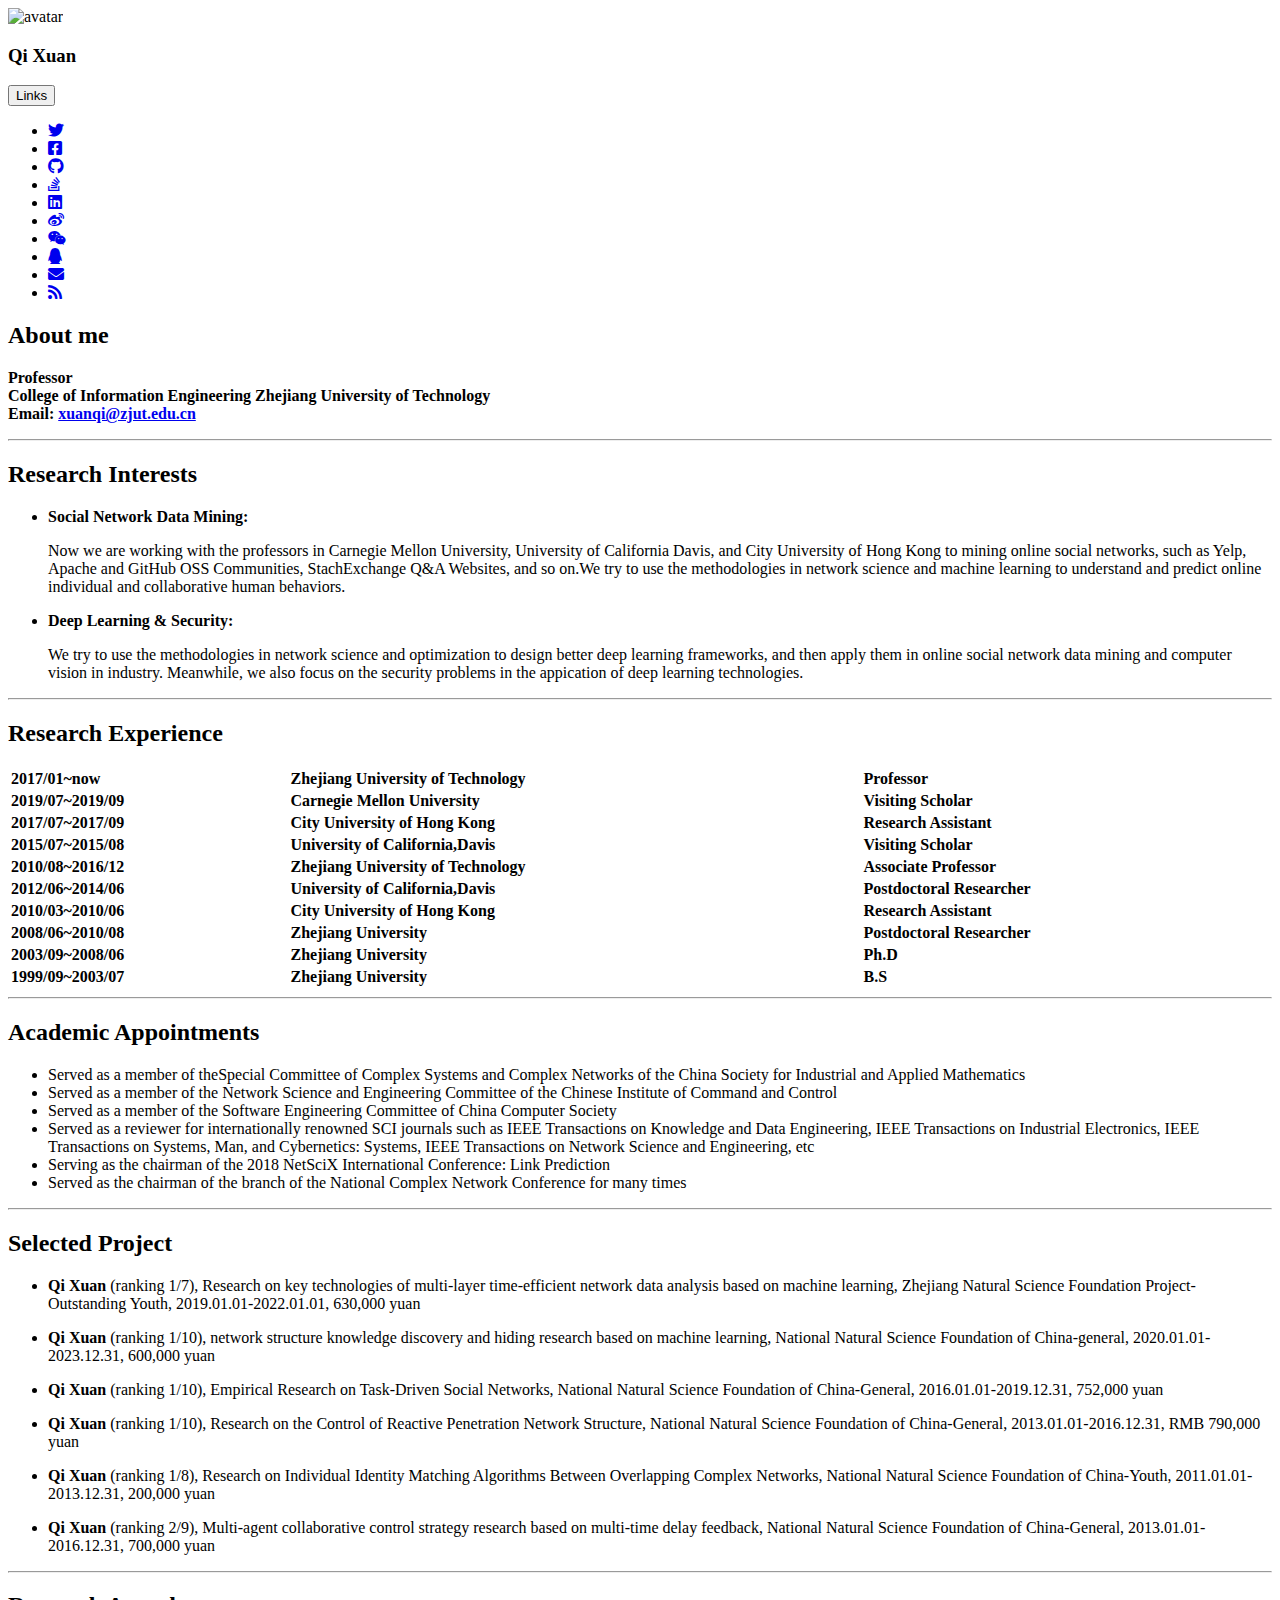
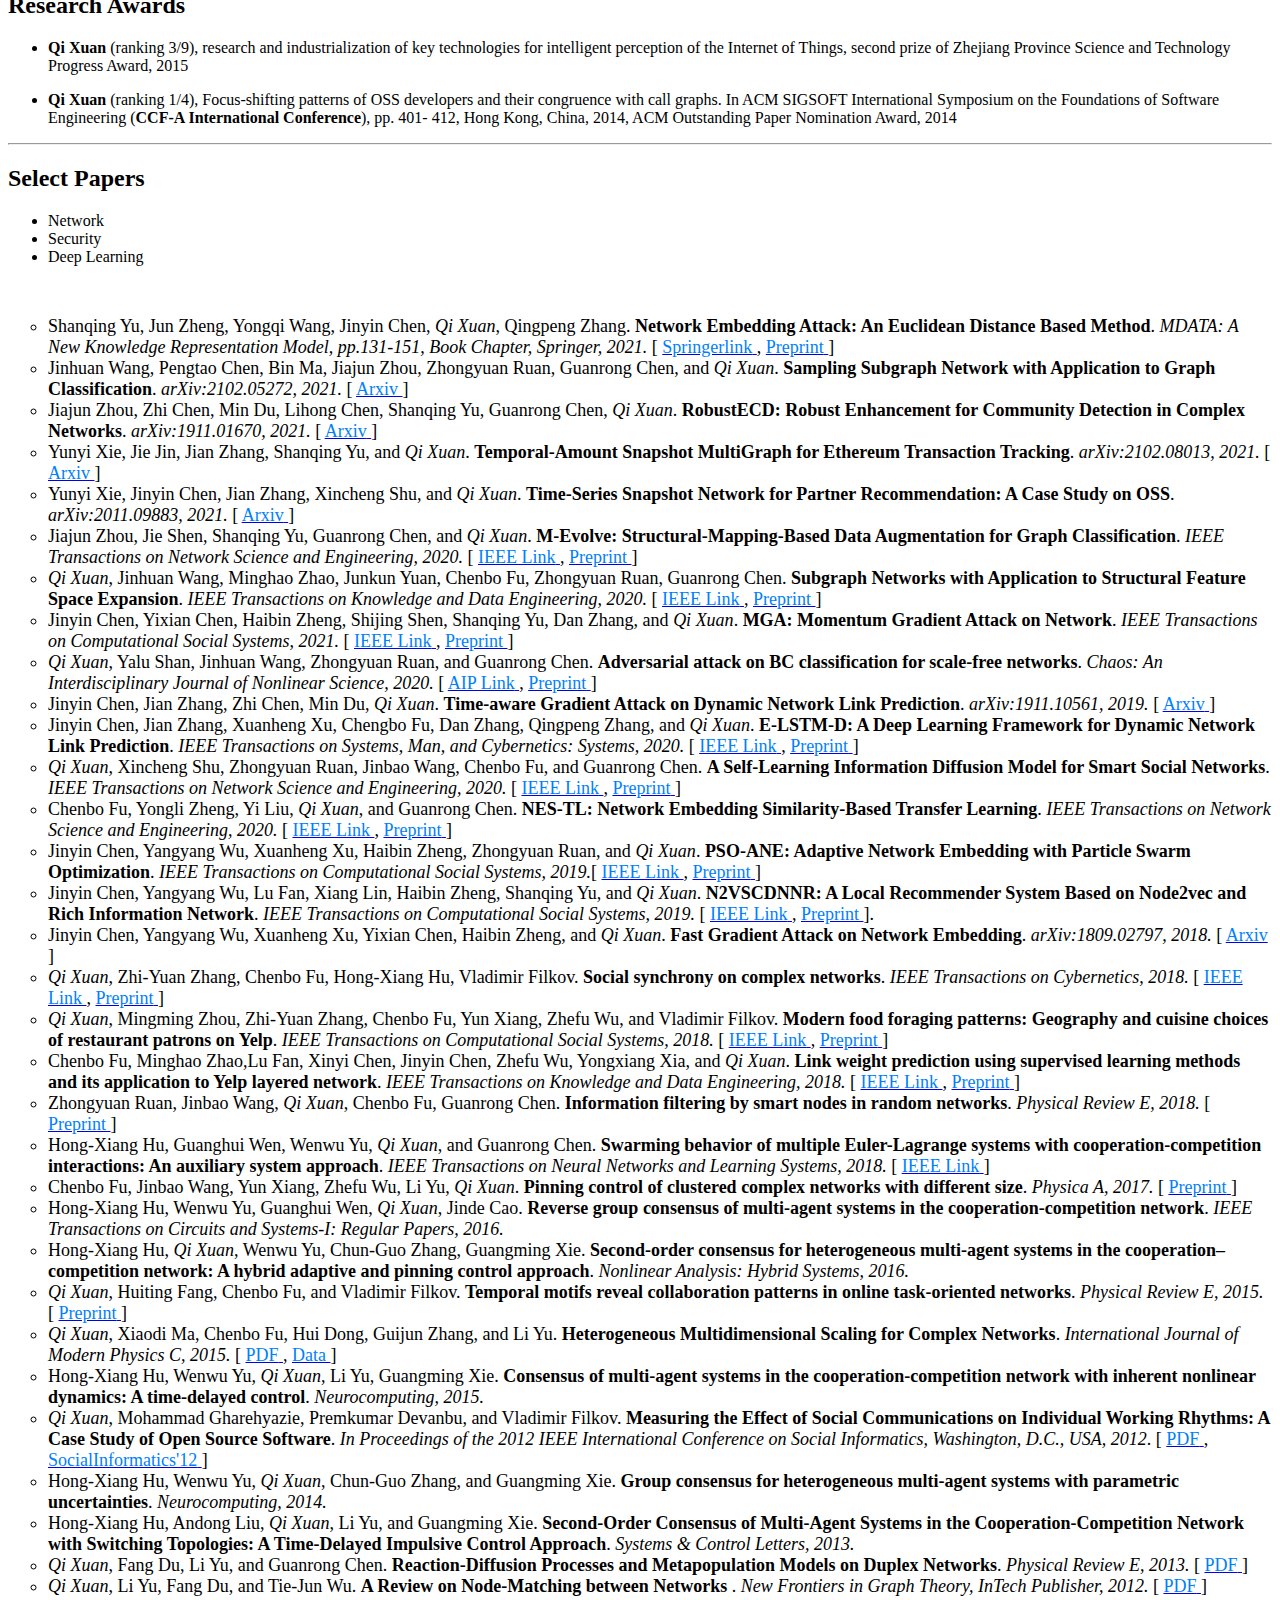
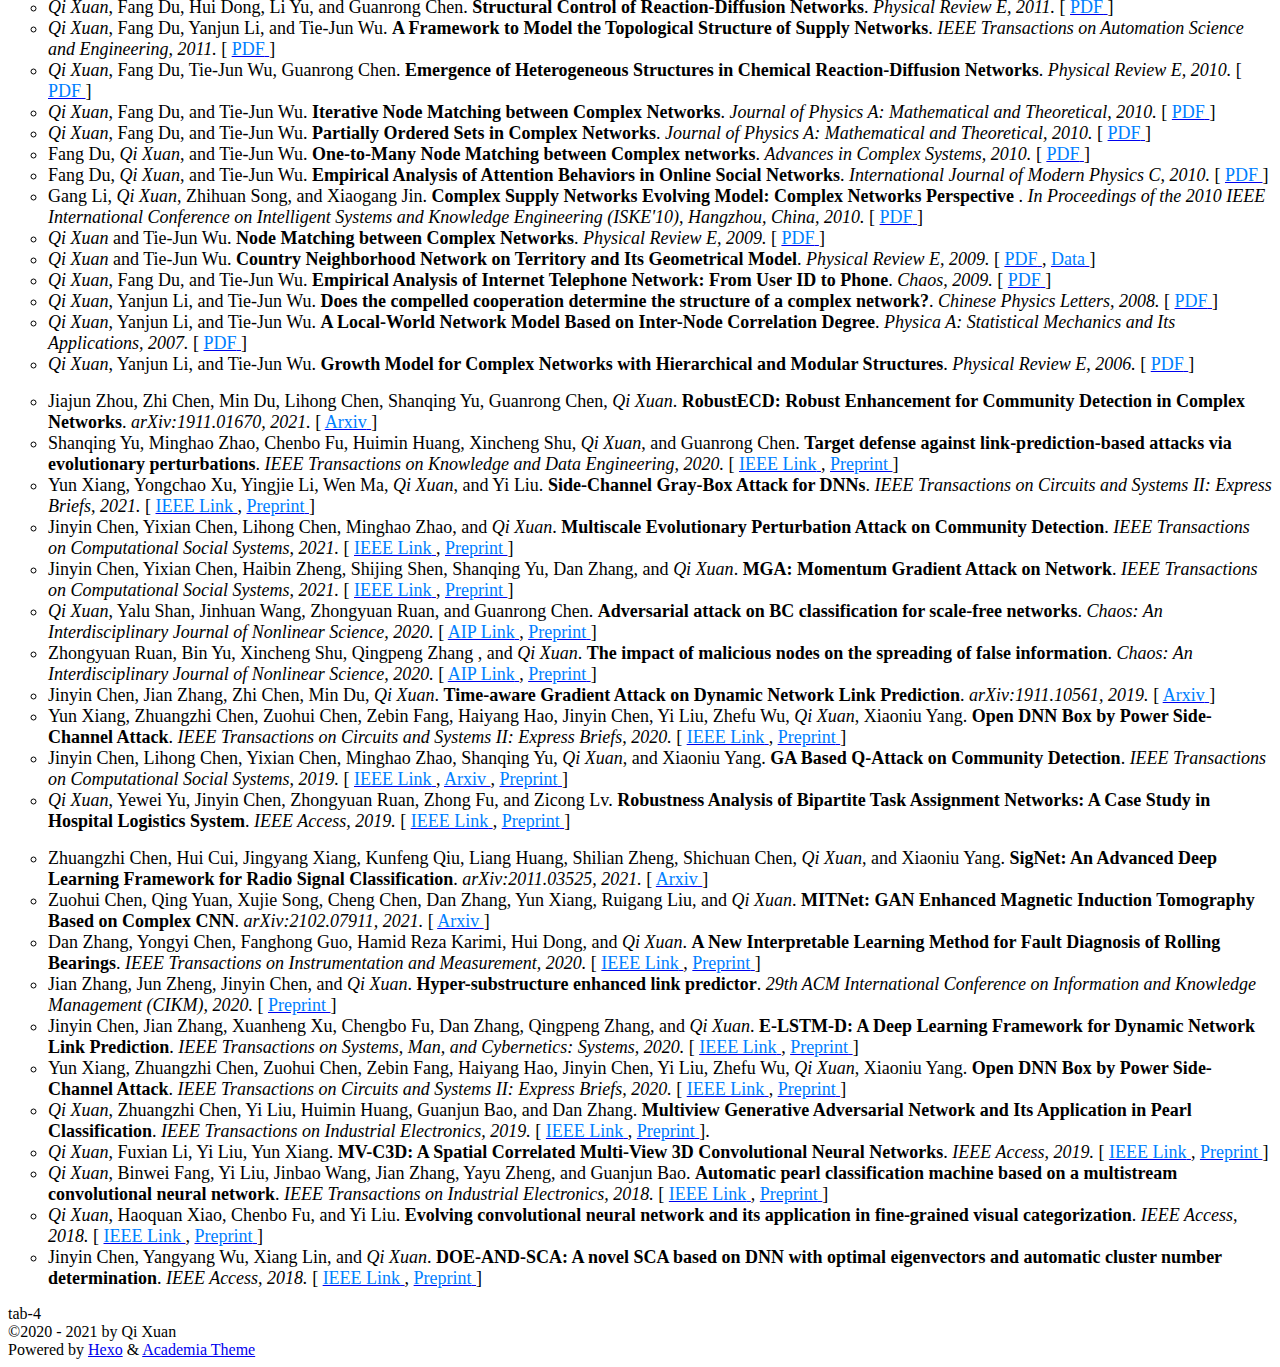
==== commit 0a29a486: "Site updated: 2021-08-27 17:41:52" ====
--- a/archives/index.html
+++ b/archives/index.html
@@ -1,4 +1,4 @@
-<!DOCTYPE html><html lang="en"><head><meta charset="UTF-8"><meta http-equiv="X-UA-Compatible" content="IE=edge"><meta name="viewport" content="width=device-width, initial-scale=1, maximum-scale=5"><title>Homepage</title><meta name="author" content="Qi Xuan"><link rel="shortcut icon" href="/xqhomepage/img/favicon.png"><link rel="stylesheet" href="/xqhomepage/css/index.css"><link rel="stylesheet" href="https://cdn.jsdelivr.net/npm/@fortawesome/fontawesome-free@5.13.0/css/all.min.css"><meta name="generator" content="Hexo 5.4.0"></head><body><header id="page_header"></header><main id="page_main"><div class="side-card sticky"><div class="card-wrap" itemscope itemtype="http://schema.org/Person"><div class="author-avatar"><img class="avatar-img" src="/xqhomepage/img/%E8%AF%81%E4%BB%B6%E7%85%A7.png" onerror="this.onerror=null;this.src='/xqhomepage/img/profile.png'" alt="avatar"></div><div class="author-discrip"><h3>Qi Xuan</h3><p class="author-bio"></p></div><div class="author-links"><button class="btn m-social-links">Links</button><ul class="social-icons"><li><a class="social-icon" href="/" target="_blank"><i class="fab fa-twitter" aria-hidden="true"></i></a></li><li><a class="social-icon" href="/" target="_blank"><i class="fab fa-facebook-square" aria-hidden="true"></i></a></li><li><a class="social-icon" href="/" target="_blank"><i class="fab fa-github" aria-hidden="true"></i></a></li><li><a class="social-icon" href="/" target="_blank"><i class="fab fa-stack-overflow" aria-hidden="true"></i></a></li><li><a class="social-icon" href="/" target="_blank"><i class="fab fa-linkedin" aria-hidden="true"></i></a></li><li><a class="social-icon" href="/" target="_blank"><i class="fab fa-weibo" aria-hidden="true"></i></a></li><li><a class="social-icon" href="/" target="_blank"><i class="fab fa-weixin" aria-hidden="true"></i></a></li><li><a class="social-icon" href="/" target="_blank"><i class="fab fa-qq" aria-hidden="true"></i></a></li><li><a class="social-icon" href="xuanqi@zjut.edu.cn" target="_blank"><i class="fas fa-envelope" aria-hidden="true"></i></a></li><li><a class="social-icon" href="/" target="_blank"><i class="fas fa-rss" aria-hidden="true"></i></a></li></ul></div></div></div><div class="page" itemscope itemtype="http://schema.org/CreativeWork"><article><h2 id="About-me"><a href="#About-me" class="headerlink" title="About me"></a>About me</h2><p><strong>Professor</strong><br><strong>College of Information Engineering Zhejiang University of Technology</strong><br><strong>Email: <a href="mailto:&#120;&#x75;&#x61;&#x6e;&#x71;&#x69;&#64;&#122;&#106;&#x75;&#116;&#x2e;&#x63;&#110;">&#120;&#x75;&#x61;&#x6e;&#x71;&#x69;&#64;&#122;&#106;&#x75;&#116;&#x2e;&#x63;&#110;</a></strong></p>
+<!DOCTYPE html><html lang="en"><head><meta charset="UTF-8"><meta http-equiv="X-UA-Compatible" content="IE=edge"><meta name="viewport" content="width=device-width, initial-scale=1, maximum-scale=5"><title>Homepage</title><meta name="author" content="Qi Xuan"><link rel="shortcut icon" href="/xqhomepage/img/favicon.png"><link rel="stylesheet" href="/xqhomepage/css/index.css"><link rel="stylesheet" href="https://cdn.jsdelivr.net/npm/@fortawesome/fontawesome-free@5.13.0/css/all.min.css"><meta name="generator" content="Hexo 5.4.0"></head><body><header id="page_header"></header><main id="page_main"><div class="side-card sticky"><div class="card-wrap" itemscope itemtype="http://schema.org/Person"><div class="author-avatar"><img class="avatar-img" src="/xqhomepage/img/%E8%AF%81%E4%BB%B6%E7%85%A7.png" onerror="this.onerror=null;this.src='/xqhomepage/img/profile.png'" alt="avatar"></div><div class="author-discrip"><h3>Qi Xuan</h3><p class="author-bio"></p></div><div class="author-links"><button class="btn m-social-links">Links</button><ul class="social-icons"><li><a class="social-icon" href="/" target="_blank"><i class="fab fa-twitter" aria-hidden="true"></i></a></li><li><a class="social-icon" href="/" target="_blank"><i class="fab fa-facebook-square" aria-hidden="true"></i></a></li><li><a class="social-icon" href="/" target="_blank"><i class="fab fa-github" aria-hidden="true"></i></a></li><li><a class="social-icon" href="/" target="_blank"><i class="fab fa-stack-overflow" aria-hidden="true"></i></a></li><li><a class="social-icon" href="/" target="_blank"><i class="fab fa-linkedin" aria-hidden="true"></i></a></li><li><a class="social-icon" href="/" target="_blank"><i class="fab fa-weibo" aria-hidden="true"></i></a></li><li><a class="social-icon" href="/" target="_blank"><i class="fab fa-weixin" aria-hidden="true"></i></a></li><li><a class="social-icon" href="/" target="_blank"><i class="fab fa-qq" aria-hidden="true"></i></a></li><li><a class="social-icon" href="xuanqi@zjut.edu.cn" target="_blank"><i class="fas fa-envelope" aria-hidden="true"></i></a></li><li><a class="social-icon" href="/" target="_blank"><i class="fas fa-rss" aria-hidden="true"></i></a></li></ul></div></div></div><div class="page" itemscope itemtype="http://schema.org/CreativeWork"><article><h2 id="About-me"><a href="#About-me" class="headerlink" title="About me"></a>About me</h2><p><strong>Professor</strong><br><strong>College of Information Engineering Zhejiang University of Technology</strong><br><strong>Email: <a href="mailto:&#120;&#117;&#97;&#110;&#x71;&#x69;&#64;&#x7a;&#106;&#x75;&#116;&#x2e;&#101;&#100;&#x75;&#46;&#99;&#110;">&#120;&#117;&#97;&#110;&#x71;&#x69;&#64;&#x7a;&#106;&#x75;&#116;&#x2e;&#101;&#100;&#x75;&#46;&#99;&#110;</a></strong></p>
 <hr>
 <h2 id="Research-Interests"><a href="#Research-Interests" class="headerlink" title="Research Interests"></a>Research Interests</h2><ul>
 <li><p><strong>Social Network Data Mining:</strong> </p>
